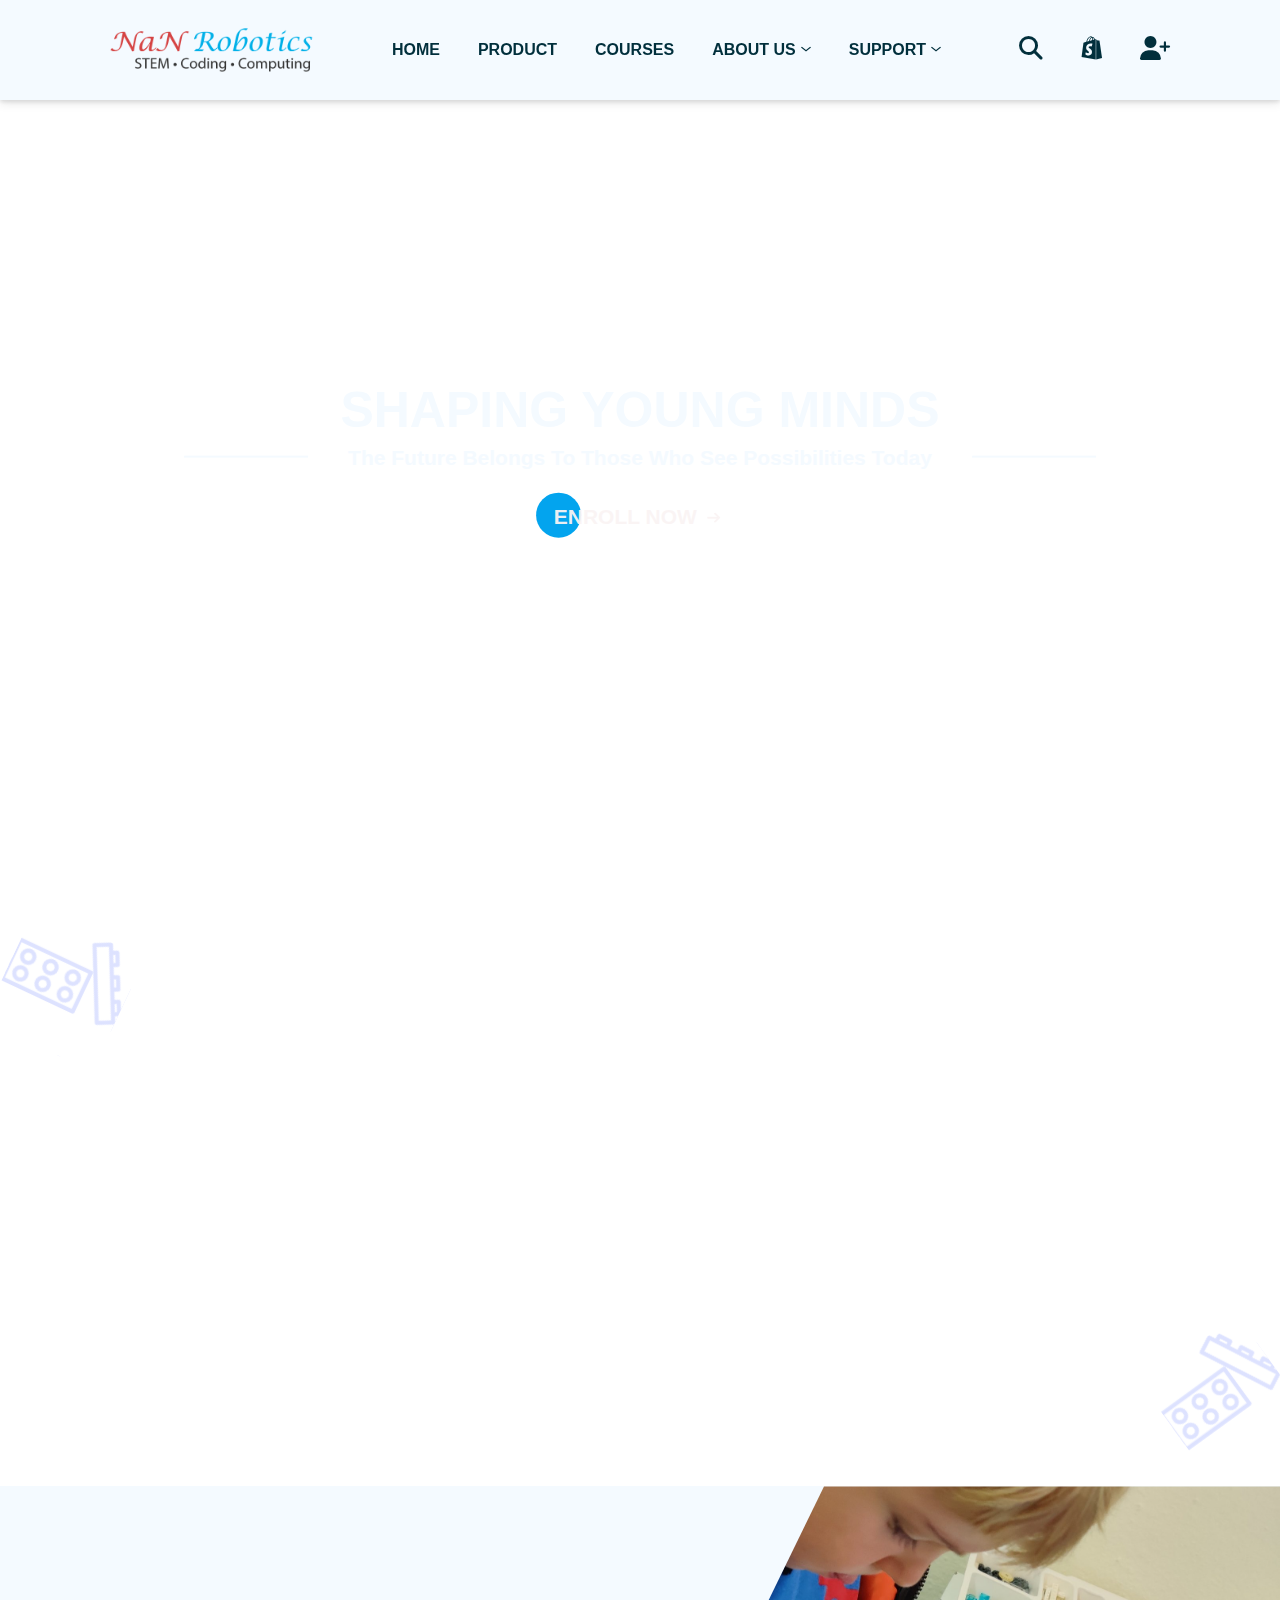
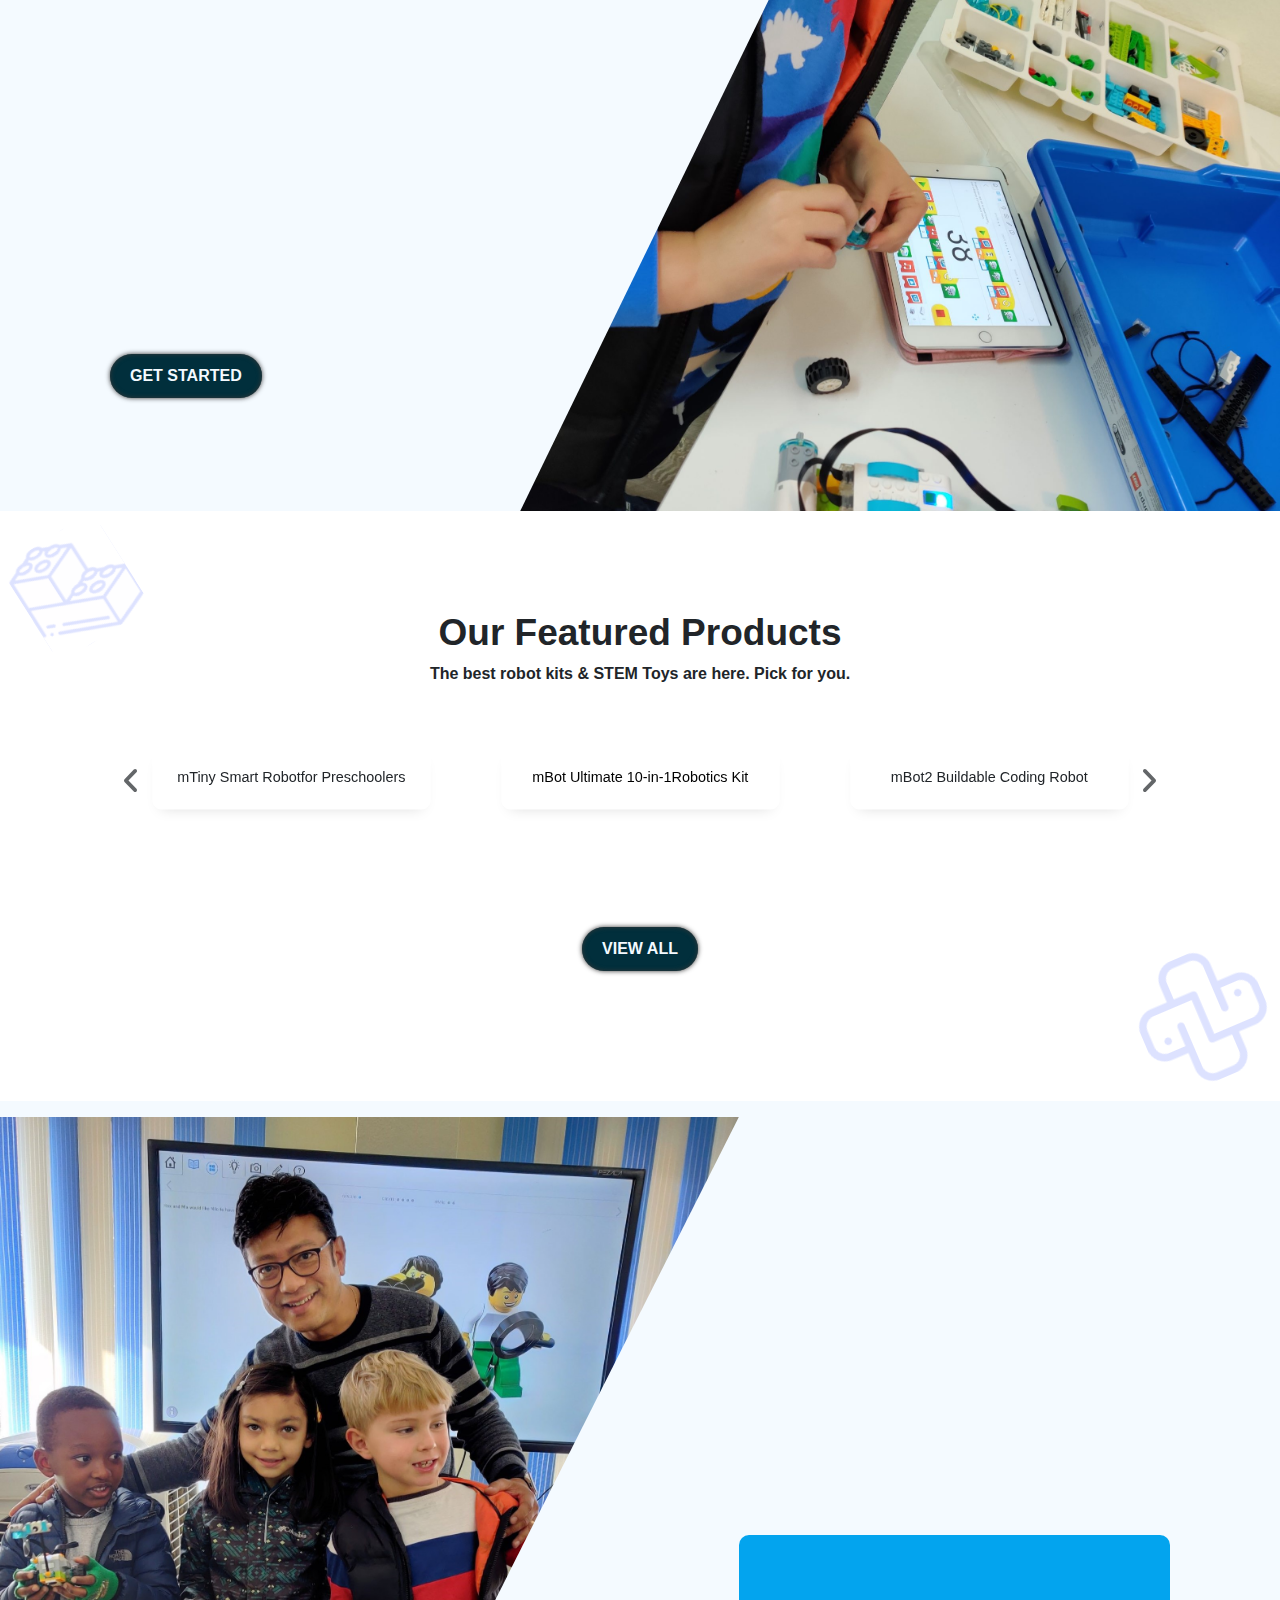
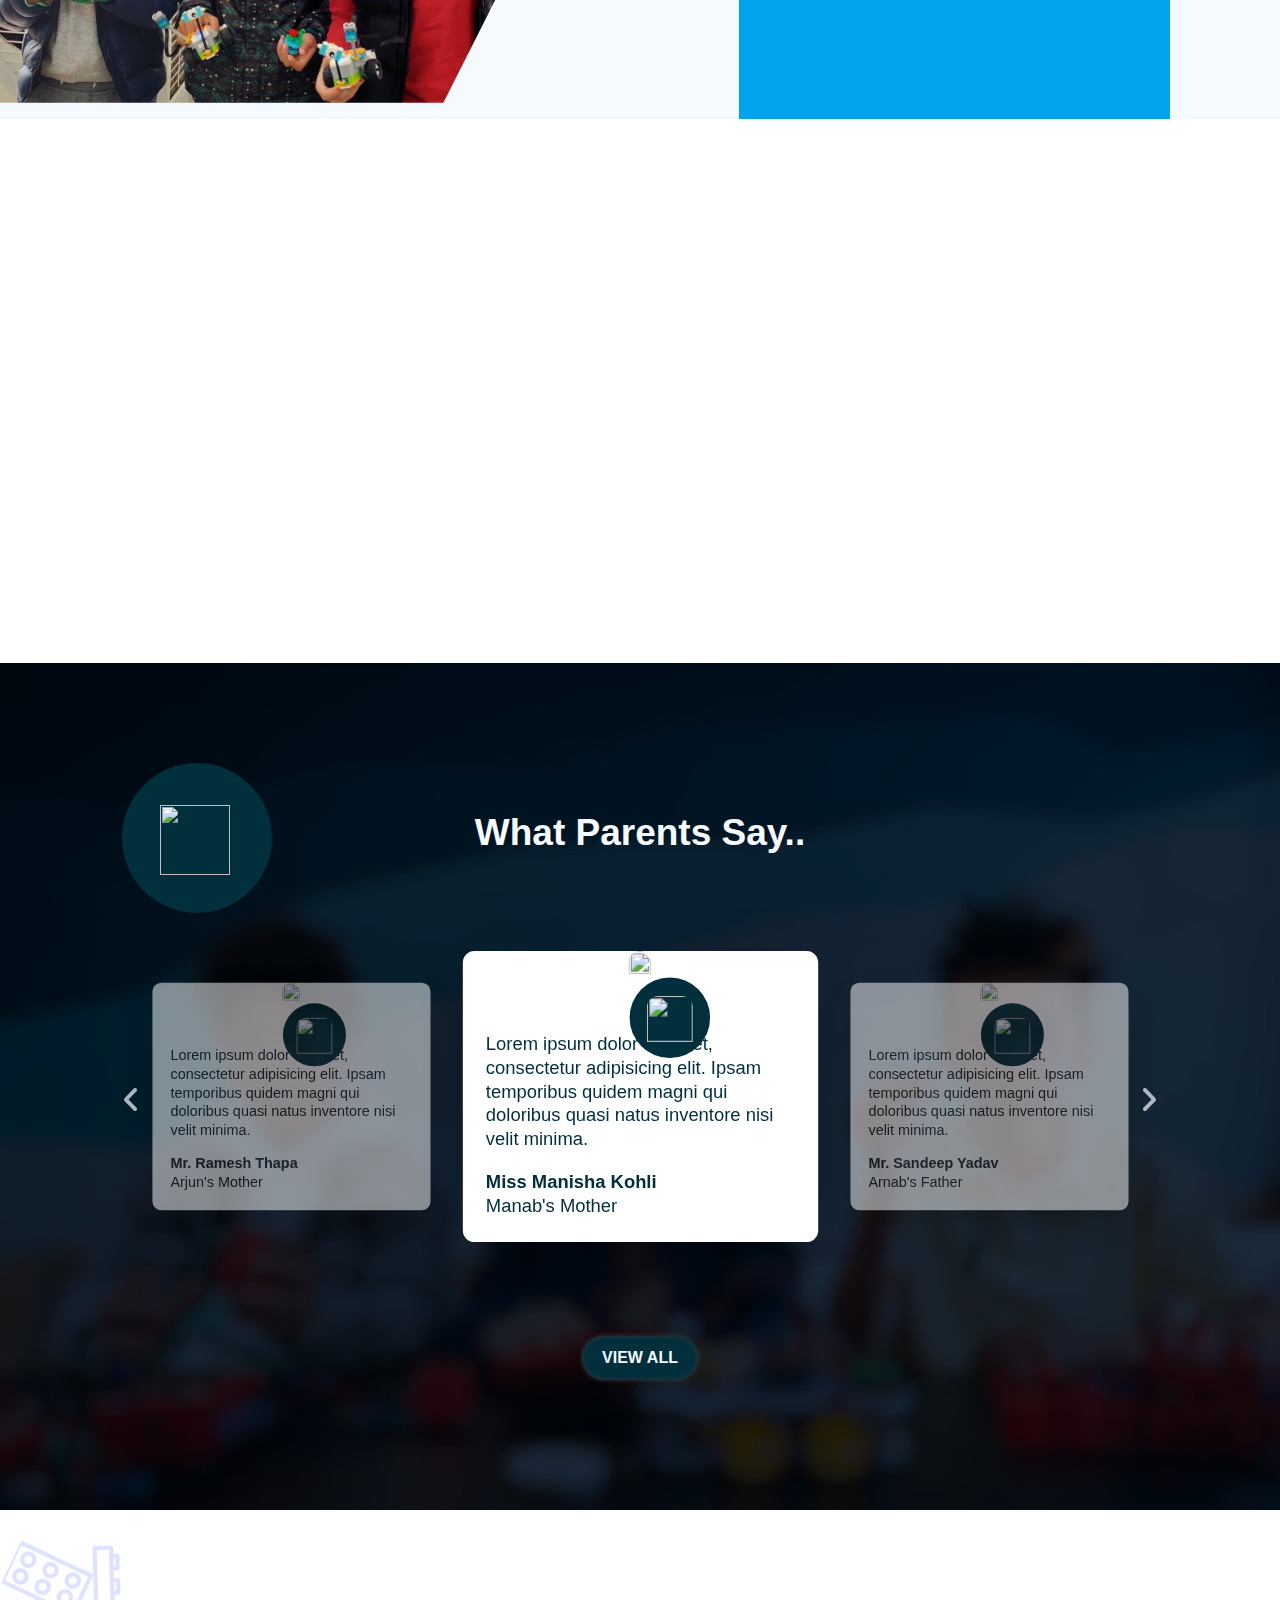
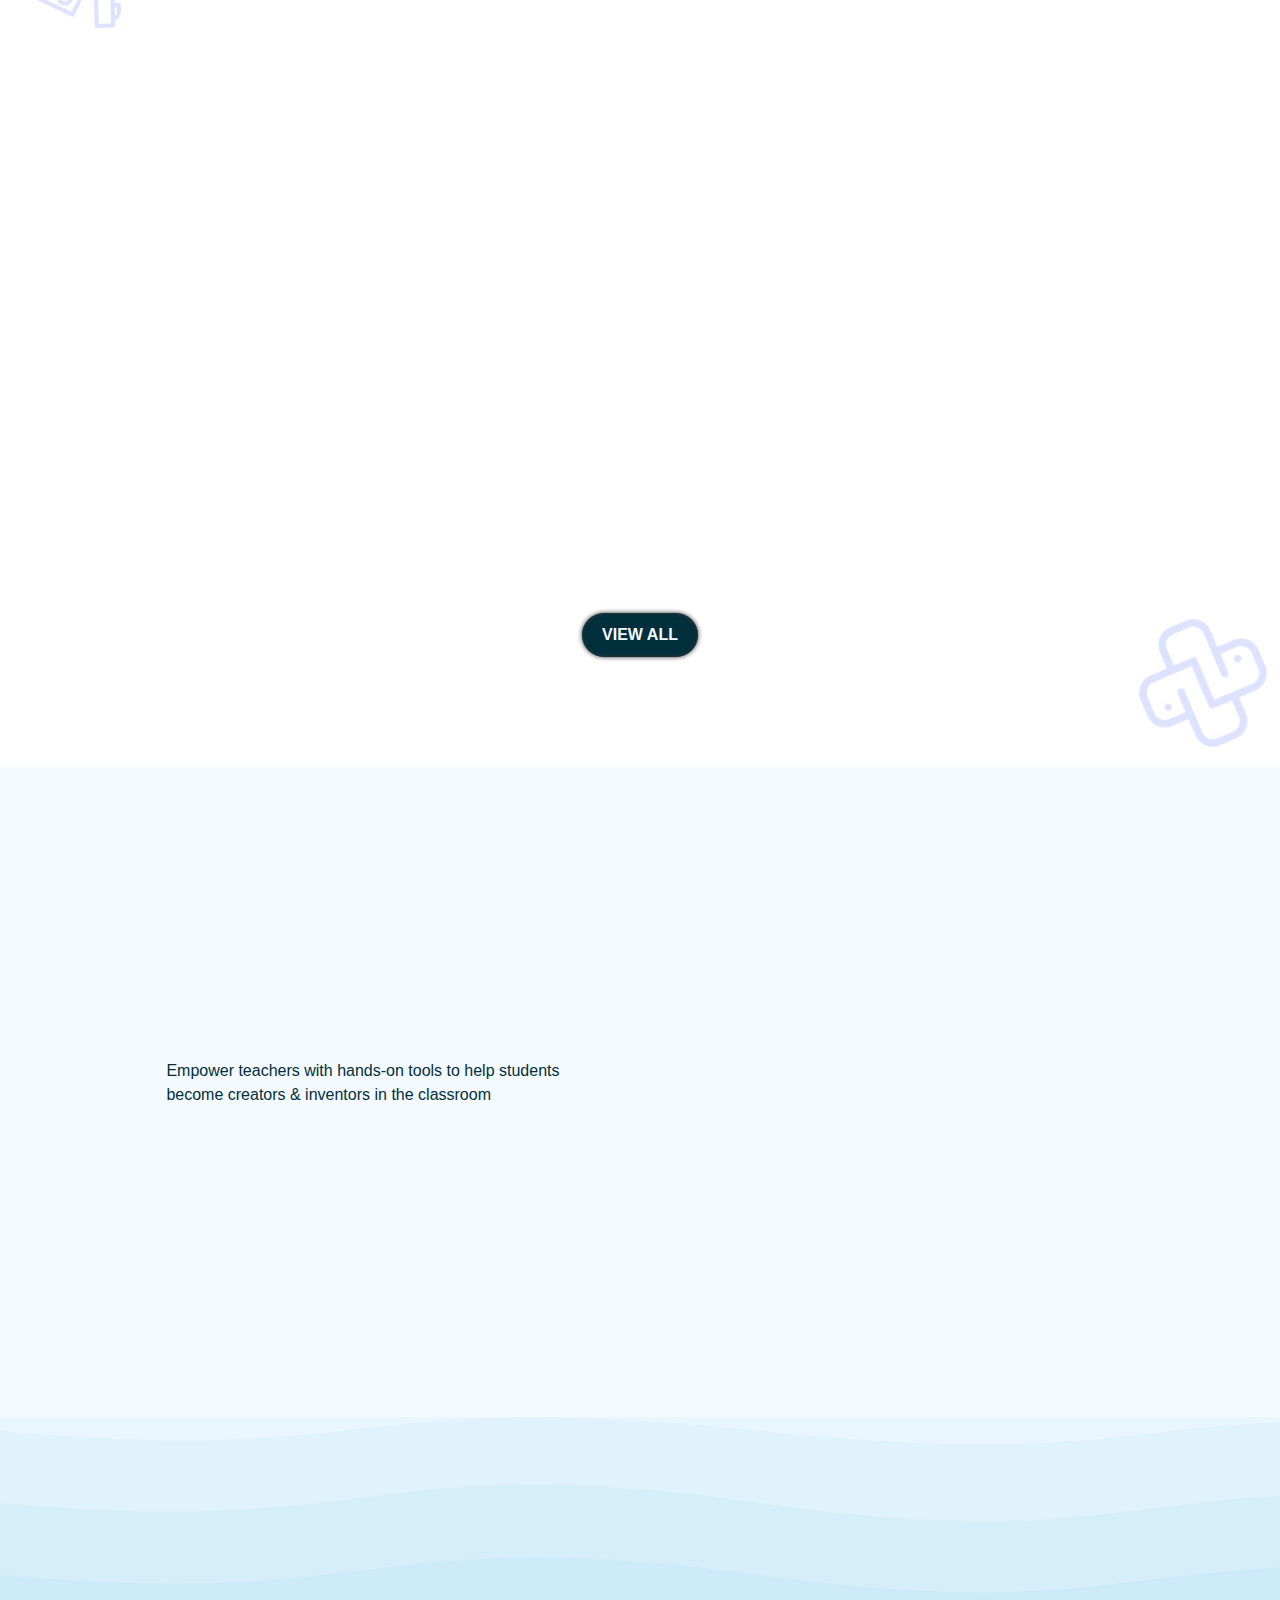
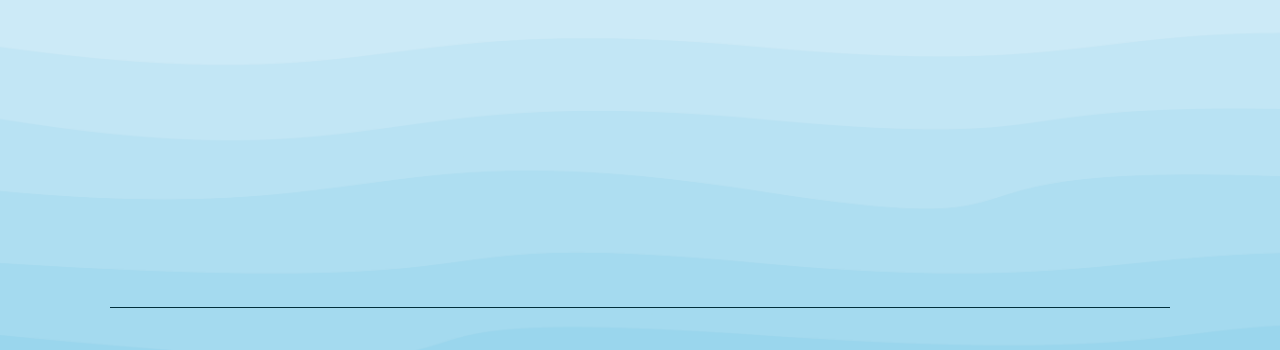
==== index.html @ 8c330cb4 "adding files" ====
<!DOCTYPE html>
<html lang="en">
    <head>
        <meta charset="UTF-8">
        <meta name="viewport" content="width=device-width, initial-scale=1.0">
        <title>BUILDING</title>
        <link rel="stylesheet" href="style.css">
        <link rel="stylesheet" href="https://cdnjs.cloudflare.com/ajax/libs/font-awesome/6.4.0/css/all.min.css">
        <link rel="stylesheet" href="https://cdnjs.cloudflare.com/ajax/libs/animate.css/3.7.2/animate.min.css">
        <link rel="stylesheet" href="https://cdnjs.cloudflare.com/ajax/libs/OwlCarousel2/2.3.4/assets/owl.carousel.min.css">
        <link rel="stylesheet" href="https://cdnjs.cloudflare.com/ajax/libs/OwlCarousel2/2.3.4/assets/owl.theme.default.min.css">
        <link rel="stylesheet" href="https://cdn.jsdelivr.net/npm/bootstrap@5.2.3/dist/css/bootstrap.min.css">
        <script src="wow.min.js"></script>
        <script src="https://cdnjs.cloudflare.com/ajax/libs/jquery/3.7.0/jquery.min.js"></script>
        <script src="https://cdnjs.cloudflare.com/ajax/libs/OwlCarousel2/2.3.4/owl.carousel.min.js"></script>
        <script src="https://cdn.jsdelivr.net/npm/bootstrap@4.0.0/dist/js/bootstrap.min.js" integrity="sha384-JZR6Spejh4U02d8jOt6vLEHfe/JQGiRRSQQxSfFWpi1MquVdAyjUar5+76PVCmYl" crossorigin="anonymous"></script>
        <script src="script.js"></script>
    </head>
    <body>
        <!-- ----------------NAV BAR---------------------- -->
        <section class="nav-bar">
            <nav>
                <div class="wow bounceInDown">
                    <a href="index.html">
                        <img src="logo.png" class="logo">
                    </a>
                </div>
                <div class="hz-menu wow zoomInDown" id="menu">
                    <ul>
                        <li>
                            <a href="index.html">HOME</a>
                        </li>
                        <li>
                            <a href="#products">PRODUCT</a>
                        </li>
                        <li>
                            <a href="#courses">COURSES</a>
                        </li>
                        <!-- ---------------NAV BAR DROPDOWN----------------- -->
                        <li class="dropdown">
                            <div class="dropbtn">
                                <a href="#about">ABOUT US</a>
                                <div class="dropdown__arrow">
                                    <img src="dropdown_arrow.svg" alt="">
                                </div>
                            </div>
                            <ul class="dropdown-content">
                                <li>
                                    <a href="#">COMPANY</a>
                                </li>
                                <li>
                                    <a href="#blogs">BLOGS</a>
                                </li>
                                <li>
                                    <a href="#">PROJECT GALLERY</a>
                                </li>
                                <li>
                                    <a href="#testimonials">TESTIMONIALS</a>
                                </li>
                            </ul>
                        </li>
                        <li class="dropdown">
                            <div class="dropbtn">
                                <a href="">SUPPORT</a>
                                <div class="dropdown__arrow">
                                    <img src="dropdown_arrow.svg" alt="">
                                </div>
                            </div>
                            <ul class="dropdown-content">
                                <li>
                                    <a href="#">PARTNERSHIP</a>
                                </li>
                                <li>
                                    <a href="#">CONTACT</a>
                                </li>
                                <li>
                                    <a href="#">CURRICULUM</a>
                                </li>
                            </ul>
                        </li>
                    </ul>
                </div>
                <!-- ---------------NAV BAR DROPDOWN----------------- -->
                <div class="icons wow zoomInDown">
                    <div id="myOverlay" class="overlay">
                        <span class="closebtn" onclick="closeSearch()" title="Close Overlay">×</span>
                        <div class="overlay-content">
                            <form action="">
                                <input type="text" placeholder="Search.." name="search">
                                <button type="submit">
                                    <i class="fa fa-search"></i>
                                </button>
                            </form>
                        </div>
                    </div>
                    <div class="openBtn" onclick="openSearch()">
                        <i class="fa-solid fa-magnifying-glass animated-icon"></i>
                    </div>
                    <a href="">
                        <i class="fa-brands fa-shopify animated-icon"></i>
                    </a>
                    <a href="">
                        <i class="fa-solid fa-user-plus animated-icon"></i>
                    </a>
                    <a href="javascript:void(0);" class="bar-icon" onclick="myFunction()">
                        <i class="fa-solid fa-bars animated-icon"></i>
                    </a>
                </div>
            </nav>
        </section>
        <!-- ----------------NAV BAR---------------------- -->
        <!-- ----------------hero-section---------------------- -->
        <section id="hero-section">
            <video autoplay loop muted>
                <source src="video.mp4" type="video/mp4">
            </video>
            <div class="caption">
                <div class="text">
                    <h1 class="wow bounceInDown">SHAPING YOUNG MINDS</h1>
                    <div class="small-text">
                        <div class="line"></div>
                        <h3 class="wow zoomInDown">The Future Belongs To Those Who See Possibilities Today</h3>
                        <div class="line"></div>
                    </div>
                </div>
                <div class="wow zoomInDown">
                    <button class="cta">
                        <span>ENROLL NOW</span>
                        <svg viewBox="0 0 13 10" height="10px" width="15px">
                            <path d="M1,5 L11,5"></path>
                            <polyline points="8 1 12 5 8 9"></polyline>
                        </svg>
                    </button>
                </div>
            </div>
        </section>
        <!-- ----------------hero-section---------------------- -->
        <!-- ---------------COURSES----------------- -->
        <section id="courses">
            <img src="lego1.svg" class="top-left">
            <header>
                <h2 class="wow zoomInDown ">
                    <b>Our Courses</b>
                </h2>
            </header>
            <div class="courses">
                <div class="course-item wow bounceInDown">
                    <a href="">
                        <img src="makeblock.png" alt="">
                        Makeblock
                    </a>
                </div>
                <div class="course-item wow fadeInDown">
                    <a href="">
                        <img src="python.png" alt="">
                        Python
                    </a>
                </div>
                <div class="course-item wow fadeInDown">
                    <a href="">
                        <img src="scratch.png" alt="">
                        Scratch by MIT
                    </a>
                </div>
                <div class="course-item wow zoomInDown">
                    <a href="">
                        <img src="arduino.png" alt="">
                        Arduino
                    </a>
                </div>
            </div>
            <img src="lego2.svg" class="bottom-right" alt="">
        </section>
        <!-- ---------------COURSES----------------- -->
        <!-- ---------------WHO WE ARE----------------- -->
        <section class="who-we-are">
            <div class="left-container">
                <header>
                    <h2 class="wow bounceInDown">
                        <b>Who We Are</b>
                    </h2>
                    <h4 class="wow zoomInDown">
                        Our Story
                    </h4>
                </header>
                <p class="wow fadeInDown">
                    NaN Robotics Computing was incorporated with the ideology
                
                    of teaching the young generation about STEM – Robotics, through
                
                    something they will love, create and play. We want the children
                
                    to know that their ideas and creations can be limitless. We want
                
                    them to explore with what they have in mind and what they can
                
                    create with their hands.
                </p>
                <div class="btn-icon">
                    <button class="button">GET STARTED</button>
                    <div class="hands-down-icon  animated-nanro wow zoomInDown">
                        <img src="hands-down-icon.svg" alt="">
                    </div>
                </div>
            </div>
            <div class="right-container">
                <img src="who we are.jpg" alt="">
            </div>
        </section>
        <!-- ---------------WHO WE ARE----------------- -->
        <!-- ---------------PRODUCTS----------------- -->
        <section id="products" class="">
            <img src="block1.svg" class="top-left">
            <div class="container">
                <h2 class="text-center">
                    <b>Our Featured Products</b>
                </h2>
                <h4 class="text-center">The best robot kits & STEM Toys are here. Pick for you.</h4>
                <div class="slider">
                    <div class="owl-carousel">
                        <div class="slider-card">
                            <div class="d-flex justify-content-center align-items-center mb-4">
                                <img src="images/product-2.png" alt="">
                            </div>
                            <!-- <h5 class="mb-0 text-center"><b>HTML CSS3 Tutorials</b></h5> -->
                            <p class="text-center pb-4">mBot Ultimate 10-in-1Robotics Kit</p>
                        </div>
                        <div class="slider-card">
                            <div class="d-flex justify-content-center align-items-center mb-4">
                                <img src="images/product-4.webp" alt="">
                            </div>
                            <!-- <h5 class="mb-0 text-center"><b>Wordpress Tutorials</b></h5> -->
                            <p class="text-center pb-4">mBot2 Buildable Coding Robot</p>
                        </div>
                        <div class="slider-card">
                            <div class="d-flex justify-content-center align-items-center mb-4">
                                <img src="images/product-3.png" alt="">
                            </div>
                            <!-- <h5 class="mb-0 text-center"><b>PHP MySQL Tutorials</b></h5> -->
                            <p class="text-center pb-4">mTiny Smart Robotfor Preschoolers</p>
                        </div>
                        <div class="slider-card">
                            <div class="d-flex justify-content-center align-items-center mb-4">
                                <img src="images/product-4.webp" alt="">
                            </div>
                            <!-- <h5 class="mb-0 text-center"><b>Javascript Tutorials</b></h5> -->
                            <p class="text-center pb-4">mTiny Smart Robotfor Preschoolers</p>
                        </div>
                        <div class="slider-card">
                            <div class="d-flex justify-content-center align-items-center mb-4">
                                <img src="images/product-3.png" alt="">
                            </div>
                            <!-- <h5 class="mb-0 text-center"><b>Bootstrap Tutorials</b></h5> -->
                            <p class="text-center pb-4">mTiny Smart Robotfor Preschoolers</p>
                        </div>
                    </div>
                    <div class="view-all">
                        <button class="button">VIEW ALL</button>
                    </div>
                </div>
            </div>
            <img src="python-bg-icon.svg" class="bottom-right">
        </section>
        <!-- ---------------PRODUCTS----------------- -->
        <!-- ---------------WHY NAN ROBOTICS----------------- -->
        <section class="why-nan-robotics">
            <!-- <div> -->
            <div class="left-container">
                <img src="why-nan.jpg" alt="">
            </div>
            <div class="right-container">
                <header>
                    <h2 class="wow bounceInDown">
                        <b>Why NaN Robotics</b>
                    </h2>
                    <h4 class="wow zoomInDown">
                        Building a Passion for Robotics Learning
                    </h4>
                </header>
                <p class="wow fadeInDown">
                    We inspire kids ages 6 to 16 to build on their innate desire for
                        answers by exploring engineering concepts in a fun, hands-on
                        
                        way. We offer after-school programs, evening classes, camps,
                        
                        birthday parties, and special events designed to present kids with
                        
                        challenging yet accessible Robotics and Engineering activities
                        
                        from which they can learn and grow.
                </p>
                <div class="elon-text">
                    <!-- <button class="button">READ MORE</button> -->
                    <!-- <div class="hands-left-icon wow zoomInDown">
                        <img src="hands-left-icon.svg" alt="">
                    </div> -->
                    <p class="wow fadeInDown">
                        <i>“I taught myself how to program computers when I was a kid, bought my first computer when I was 10, and sold my first commercial program when I was 12.”</i>
                        <br>
                        <b>Elon Musk, CEO of SpaceX</b>
                    </p>
                </div>
            </div>
            <!-- </div> -->
        </section>
        <!-- ---------------WHY NAN ROBOTICS----------------- -->
        <!-- ---------------ENROL NOW----------------- -->
        <section class="enroll-now">
            <div class="left-container wow zoomInDown">
                <div class="left wow bounceInDown">
                    <img src="hands-right-icon.svg" alt="">
                </div>
                <img class="enroll-logo" src="logo.png" alt="">
            </div>
            <div class="right-container">
                <p class="wow fadeInDown">
                    Enroll Now
                    <br>
                    And Get A Free Demo Class
                </p>
                <div class="wow fadeInUp">
                    <button class="button">ENROLL NOW</button>
                </div>
                <div class=" right wow zoomInDown">
                    <img src="hands-left-icon.svg" alt="">
                </div>
            </div>
            <div class="enroll-icons"></div>
        </section>
        <!-- ---------------ENROL NOW----------------- -->
        <!-- ---------------HOW IT WORKS----------------- -->
        <!-- <section class="how-it-works">
            <div class="left-container">
                <header>
                    <h2 class="wow bounceInDown">
                        <b>How It Works</b>
                    </h2>
                    <h4 class="wow zoomInDown">
                        Focus on being productive, instead of busy
                    </h4>
                </header>
                <p class="wow fadeInDown">
                    We inspire kids ages 6 to 16 to build on their innate desire for
                    
                    answers by exploring engineering concepts in a fun, hands-on way
                    
                    We offer after-school programs, evening classes, camps, birthday
                    
                    parties, and special events designed to present kids with challenging
                    
                    yet accessible Robotics and Engineering activities from which they
                    
                    can learn and grow.
                </p>
                <div class="btn-icon">
                    <button class="button">GET STARTED</button>
                    <div class="hands-down-icon  animated-nanro wow zoomInDown">
                        <img src="hands-down-icon.svg" alt="">
                    </div>
                </div>
            </div>
            <div class="right-container">
                <img class="infographic" src="why-kids-should-learn-coding.jpg" alt="">
            </div>
        </section> -->
        <!-- ---------------HOW IT WORKS----------------- -->
        <!-- ---------------testimonials----------------- -->
        <section id="testimonials" class="testi">
            <div class="container">
                <div class="d-inline-flex " id="title">
                    <div class="quote-icon">
                        <div class="circle">
                            <div class="quote">
                                <img src="images/quote-icon.svg" alt="">
                            </div>
                        </div>
                    </div>
                    <h1 class="text-center">
                        <b>What Parents Say..</b>
                    </h1>
                </div>
                <div class="slider">
                    <div class="owl-carousel carousel2">
                        <div class="slider-card">
                            <div class="d-flex justify-content-center align-items-center mb-4">
                                <div class="image-container">
                                    <img class="image" src="images/testi1.jpg" alt="">
                                    <div class="quote-icon">
                                        <div class="circle">
                                            <div class="quote">
                                                <img src="images/quote-icon.svg" alt="">
                                            </div>
                                        </div>
                                    </div>
                                </div>
                            </div>
                            <div class="text">
                                <p class="text-left ">Lorem ipsum dolor sit amet, consectetur adipisicing elit. Ipsam temporibus quidem magni qui doloribus quasi natus inventore nisi velit minima.</p>
                                <p class="mb-0 text-left">
                                    <b>Miss Manisha Kohli</b>
                                </p>
                                <p class="mb-0 text-left">
                                    Manab's Mother
                                </p>
                            </div>
                        </div>
                        <div class="slider-card">
                            <div class="d-flex justify-content-center align-items-center mb-4">
                                <div class="image-container">
                                    <img class="image" src="images/testi2.jpg" alt="">
                                    <div class="quote-icon">
                                        <div class="circle">
                                            <div class="quote">
                                                <img src="images/quote-icon.svg" alt="">
                                            </div>
                                        </div>
                                    </div>
                                </div>
                            </div>
                            <div class="text">
                                <p class="text-left">Lorem ipsum dolor sit amet, consectetur adipisicing elit. Ipsam temporibus quidem magni qui doloribus quasi natus inventore nisi velit minima.</p>
                                <p class="mb-0 text-left">
                                    <b>Mr. Sandeep Yadav</b>
                                </p>
                                <p class="mb-0 text-left">
                                    Arnab's Father
                                </p>
                            </div>
                        </div>
                        <div class="slider-card">
                            <div class="d-flex justify-content-center align-items-center mb-4">
                                <div class="image-container">
                                    <img class="image" src="images/testi3.jpg" alt="">
                                    <div class="quote-icon">
                                        <div class="circle">
                                            <div class="quote">
                                                <img src="images/quote-icon.svg" alt="">
                                            </div>
                                        </div>
                                    </div>
                                </div>
                            </div>
                            <div class="text">
                                <p class="text-left ">Lorem ipsum dolor sit amet, consectetur adipisicing elit. Ipsam temporibus quidem magni qui doloribus quasi natus inventore nisi velit minima.</p>
                                <p class="mb-0 text-left">
                                    <b>Mr. Saroj Pasi</b>
                                </p>
                                <p class="mb-0 text-left">
                                    Elena's Father
                                </p>
                            </div>
                        </div>
                        <div class="slider-card">
                            <div class="d-flex justify-content-center align-items-center mb-4">
                                <div class="image-container">
                                    <img class="image" src="images/testi4.jpg" alt="">
                                    <div class="quote-icon">
                                        <div class="circle">
                                            <div class="quote">
                                                <img src="images/quote-icon.svg" alt="">
                                            </div>
                                        </div>
                                    </div>
                                </div>
                            </div>
                            <div class="text">
                                <p class="text-left ">Lorem ipsum dolor sit amet, consectetur adipisicing elit. Ipsam temporibus quidem magni qui doloribus quasi natus inventore nisi velit minima.</p>
                                <p class="mb-0 text-left">
                                    <b>Miss Anu Karki</b>
                                </p>
                                <p class="mb-0 text-left">
                                    Santi's Mother
                                </p>
                            </div>
                        </div>
                        <div class="slider-card">
                            <div class="d-flex justify-content-center align-items-center mb-4">
                                <div class="image-container">
                                    <img class="image" src="images/testi5.jpg" alt="">
                                    <div class="quote-icon">
                                        <div class="circle">
                                            <div class="quote">
                                                <img src="images/quote-icon.svg" alt="">
                                            </div>
                                        </div>
                                    </div>
                                </div>
                            </div>
                            <div class="text">
                                <p class="text-left ">Lorem ipsum dolor sit amet, consectetur adipisicing elit. Ipsam temporibus quidem magni qui doloribus quasi natus inventore nisi velit minima.</p>
                                <p class="mb-0 text-left">
                                    <b>Mr. Ramesh Thapa</b>
                                </p>
                                <p class="mb-0 text-left">
                                    Arjun's Mother
                                </p>
                            </div>
                        </div>
                    </div>
                    <div class="view-all">
                        <button class="button">VIEW ALL</button>
                    </div>
                </div>
            </div>
        </section>
        <!-- ---------------testimonials----------------- -->
        <!-- ---------------blogs----------------- -->
        <section id="blogs">
            <img src="lego1.png" class="top-left">
            <header>
                <h2 class="wow zoomInDown ">
                    <b>From The Blog</b>
                </h2>
            </header>
            <div class="blog-container ">
                <div class="cards wow bounceInDown">
                    <div class="image-container">
                        <a href="">
                            <img src="blog-1.jpg" alt="">
                        </a>
                    </div>
                    <div class="blog-title">
                        <a href="" class="date">
                            May 16, 2023
                            <br>
                            <h4>
                                Robots to wipe out 20 million jobs around the world by 2030
                            </h4>
                        </a>
                    </div>
                    <div class="blog-text">
                        <a href="">
                            Podcasting operational change management inside of workflows to establish...
                            <b>READ MORE</b>
                        </a>
                    </div>
                </div>
                <div class="cards wow bounceInDown" id="second-blog">
                    <div class="image-container">
                        <a href="">
                            <img src="blog-2.jpg" alt="">
                        </a>
                    </div>
                    <div class="blog-title">
                        <a href="" class="date">
                            February 26, 20231
                            <br>
                            <h4>
                                How can Robotics bring STEM learning to life?
                            </h4>
                        </a>
                    </div>
                    <div class="blog-text">
                        <a href="">
                            Podcasting operational change management inside of workflows to establish...
                            <b>READ MORE</b>
                        </a>
                    </div>
                </div>
                <div class="cards wow zoomInDown" id="third-blog">
                    <div class="image-container">
                        <a href="">
                            <img src="blog-3.jpg" alt="">
                        </a>
                    </div>
                    <div class="blog-title">
                        <a href="" class="date">
                            January 9, 2023
                            <br>
                            <h4>
                                STEM Careers : 10 myths debunked
                            </h4>
                        </a>
                    </div>
                    <div class="blog-text">
                        <a href="">
                            Podcasting operational change management inside of workflows to establish...
                            <b>READ MORE</b>
                        </a>
                    </div>
                </div>
            </div>
            <div class="view-all">
                <button class="button">VIEW ALL</button>
            </div>
            <img src="python-bg-icon.svg" class="bottom-right">
        </section>
        <!-- ---------------blogs----------------- -->
        <!-- ---------------PARTNER/ENROL ----------------- -->
        <section class="partner-enroll">
            <div class="left-container">
                <h3 class="wow fadeInDown">
                    Become Our Partner School
                </h3>
                <p>
                    Empower teachers with hands-on tools to help students become creators & inventors in the classroom
                </p>
                <div class="wow fadeInUp">
                    <button class="button">ENROLL NOW</button>
                </div>
                <div class="hands-right-icon wow zoomInDown">
                    <img src="hands-right-icon.svg" alt="">
                </div>
            </div>
            <div class="right-container wow zoomInDown">
                <img src="school-teaching.png" alt="">
            </div>
            <!-- <div class="enroll-icons">
                <div class="hands-right-icon wow zoomInDown">
                    <img src="hands-right-icon.svg" alt="">
                </div>
            </div> -->
        </section>
        <!-- ---------------PARTNER/ENROL----------------- -->
        <!-- ---------------footer----------------- -->
        <section id="footer">
            <footer>
                <div class="row primary">
                    <div class="column about wow bounceInDown">
                        <div class="">
                            <a href="index.html">
                                <img src="logo.png" class="logo">
                            </a>
                        </div>
                        <p>
                            NaN Robotics Computing was incorporated with the ideology of teaching the young generation about STEM – Robotics, through something they will love, create and play.
                        </p>
                        <div class="social">
                            <i class="fa-brands fa-facebook animated-icon"></i>
                            <i class="fa-brands fa-instagram animated-icon"></i>
                            <i class="fa-brands fa-youtube animated-icon"></i>
                            <i class="fa-brands fa-tiktok animated-icon"></i>
                            <i class="fa-brands fa-linkedin animated-icon"></i>
                        </div>
                    </div>
                    <div class="column links wow bounceInUp">
                        <h3>Fast Links</h3>
                        <ul>
                            <li>
                                <a href="index.html">Home</a>
                            </li>
                            <li>
                                <a href="#courses">Courses</a>
                            </li>
                            <li>
                                <a href="#products">Products</a>
                            </li>
                            <li>
                                <a href="#about">About Us</a>
                            </li>
                            <li>
                                <a href="#activities">Activities</a>
                            </li>
                            <li>
                                <a href="#contacts">Contact Us</a>
                            </li>
                        </ul>
                    </div>
                    <div class="column links wow bounceInDown">
                        <h3>Contacts</h3>
                        <ul>
                            <li>
                                <div class="location">
                                    <div class="icon">
                                        <a href="">
                                            <i class="fa-solid fa-location-dot"></i>
                                        </a>
                                    </div>
                                    <div class="text">
                                        <a href="">Kathmandu, Nepal</a>
                                    </div>
                                </div>
                            </li>
                            <li>
                                <div class="phone">
                                    <div class="icon">
                                        <a href="">
                                            <i class="fa-solid fa-phone"></i>
                                        </a>
                                    </div>
                                    <div class="text">+977014792020</div>
                                </div>
                            </li>
                            <li>
                                <div class="mail">
                                    <div class="icon">
                                        <a href="">
                                            <i class="fa-solid fa-envelope"></i>
                                        </a>
                                    </div>
                                    <div class="text">
                                        <a href="mailto: info@nanrobotics.com">info@nanrobotics.com</a>
                                    </div>
                                </div>
                            </li>
                        </ul>
                    </div>
                    <div class="column support wow zoomInDown">
                        <h3>Support</h3>
                        <ul>
                            <li>
                                <a href="">Help Center</a>
                            </li>
                            <li>
                                <a href="">History</a>
                            </li>
                            <li>
                                <a href="">Privacy</a>
                            </li>
                            <li>
                                <a href="">FAQ</a>
                            </li>
                        </ul>
                    </div>
                    <div class="robot wow zoomInUp">
                        <img src="footer-robot.png" alt="">
                    </div>
                </div>
                <div class="copyright ">
                    <div class="p1 wow zoomInDown">
                        <p>© Copyright 2023 | All Rights Reserved</p>
                    </div>
                    <div class="p2 wow bounceInDown">
                        <p>
                            Powered by
                            <span class="highlight">thamel</span>
                            .com
                        </p>
                    </div>
                </div>
                <div id="progress">
                    <i id="progress-value" class="fa-solid fa-angle-up"></i>
                </div>
            </footer>
        </section>
        <!-- ---------------footer----------------- -->
        <!-- --------------JAVASCRIPT---------------- -->
    </body>
</html>
---- style.css ----
* {
  padding: 0;
  margin: 0;
  box-sizing: border-box;
  font-family: "Montserrat", sans-serif;
  /* color:#012f3c */
}

html {
  scroll-behavior: smooth;
}

/* ------NAV BAR--------- */

nav {
  position: fixed;
  z-index: 1000;
  top: 0;
  width: 100%;
  background-color: #f4faff;
  padding: 28px 110px;
  display: flex;
  justify-content: space-between;
  align-items: center;
  box-shadow: 0 2px 4px 0 rgba(0, 0, 0, 0.1), 0 3px 10px 0 rgba(0, 0, 0, 0.1);
}

/* a:active {
  color: #03a4ee;} */

.logo {
  width: 204px;
  height: 44.2px;
}

.icons {
  display: flex;
  flex-direction: row;
  justify-content: center;
  align-items: center;
  gap: 38px;
}

.icons i {
  font-size: 24px;
  color: #012f3c;
}

/* -------------SEARCH IN NAV BAR------------------ */

.openBtn {
  border: none;
  font-size: 20px;
  cursor: pointer;
}

.overlay {
  height: 100%;
  width: 100%;
  display: none;
  position: fixed;
  z-index: 1;
  top: 0;
  left: 0;
  background-color: rgb(0, 0, 0);
  background-color: rgba(0, 0, 0, 0.9);
}

.overlay-content {
  position: relative;
  top: 46%;
  width: 80%;
  text-align: center;
  margin-top: 30px;
  margin: auto;
}

.overlay .closebtn {
  position: absolute;
  top: 20px;
  right: 45px;
  font-size: 60px;
  cursor: pointer;
  color: #f4faff;
}

.overlay .closebtn:hover {
  color: #ccc;
}

.overlay input[type="text"] {
  padding: 15px;
  font-size: 20.5px;
  border: none;
  float: left;
  width: 80%;
  background: #f4faff;
}

.overlay input[type="text"]:hover {
  background: #f1f1f1;
}

.overlay button {
  float: left;
  width: 20%;
  padding: 19px;
  background: #012f3c;
  font-size: 16px;
  border: none;
  cursor: pointer;
  color: #03a4ee;
}

.overlay button:hover {
  background: #03a4ee;
}

.overlay i {
  color: #f4faff;
}

/* ------------------Menu----------------- */

.hz-menu ul {
  font-size: 16px;
  display: flex;
  align-items: center;
  flex-direction: row;
  gap: 38px;
  list-style-type: none;
  padding: 0;
  margin: 0;
}

.hz-menu ul li a {
  position: relative;
  font-weight: 600;
  cursor: pointer;
  /* padding: 12px 16px; */
  /* border-radius: 10px; */
  color: #012f3c;
  text-decoration: none;
}

.hz-menu ul li a:hover {
  color: #03a4ee;
}

.hz-menu ul li a::after {
  content: "";
  position: absolute;
  left: 0;
  top: 0;
  width: 100%;
  height: 100%;
  transform-origin: center;
  transition: 0.3s;
  border-radius: 10px;
  /* background-color: #f2f2fc; */
  z-index: -1;
  transform: scale(0.5, 0.5);
  opacity: 0;
}

.hz-menu ul li a:hover::after {
  transform: scale(1, 1);
  opacity: 1;
}

.bar-icon {
  display: none;
}

/* --------animation---------- */
/* Define the keyframes animation for bounce effect */
@keyframes bounceAnimation {
  0%,
  20%,
  50%,
  80%,
  100% {
    transform: translateY(0);
  }
  40% {
    transform: translateY(-20px);
  }
  60% {
    transform: translateY(-10px);
  }
}

/* Apply the animation to the icon */
.animated-icon {
  transition: transform 0.3s ease-in-out;
}

/* Add bounce animation on hover */
.animated-icon:hover {
  animation: bounceAnimation 1s infinite;
}

/* --------animation---------- */

@media screen and (max-width: 1200px) {
  .logo {
    width: 180px;
    height: 36px;
  }

  .hz-menu ul {
    gap: 20px;
  }
  .hz-menu ul a {
    font-size: 14px !important;
  }

  .icons {
    gap: 28px;
  }

  .icons i {
    font-size: 20px;
  }
}

@media screen and (max-width: 992px) {
  .bar-icon {
    display: block;
  }

  .hz-menu {
    display: none;
  }
  .hz-menu ul {
    flex-direction: column;
    gap: 35px;
    position: absolute;
    top: 90%;
    left: 00%;
    background: rgb(255, 255, 255);
    /* height: 40vh; */
    width: 100%;
    text-align: center;
    padding: 20px;
    transition: all 0.3s ease;
  }
  .dropdown-content {
    background-color: #f4faff;
    min-height: 100px !important;
    text-align: left !important;
    transform: translate(10%, -50%);
  }
  .dropdown-content {
    padding: 5px !important;
  }
}

@media screen and (max-width: 768px) {
  .logo {
    width: 155px;
    height: 32px;
  }
  .icons {
    gap: 20px;
  }
  .icons i {
    font-size: 18px;
  }
  .hz-menu ul {
    gap: 20px;
  }
  .hz-menu ul a {
    font-size: 14px !important;
  }
  .dropdown-content a {
    font-size: 12px;
  }
}

@media screen and (max-width: 600px) {
  nav {
    padding: 28px 50px;
  }
  .logo {
    width: 105px;
    height: 25px;
  }
  /* .icons {
    gap: 15px;
  } */
  /* .icons i {
    font-size: 12px;
  } */
  .hz-menu ul {
    gap: 15px;
  }
  .hz-menu ul a {
    font-size: 12px !important;
  }
  .dropdown-content a {
    font-size: 12px;
  }
}

@media screen and (max-width: 350px) {
  .line {
    display: none;
  }
}

/* -----------NAV BAR DROPDOWN------------- */

.dropdown {
  display: flex;
  position: relative;
  font-size: 16px;
  font-weight: 600;
}

.dropdown__arrow img {
  margin-left: 5px;
  margin-bottom: 3px;
}

.dropbtn {
  display: flex;
  /* background-color: #04aa6d; */
  color: #012f3c;
  /* padding: 12px 16px; */
  font-size: 16px;
  border: none;
  font-weight: 600px;
}

.dropdown-content {
  display: none !important;
  position: absolute;
  top: 110%;
  left: 20%;
  background-color: #f4faff;
  min-width: 160px;
  /* min-width: 100%  ; */
  box-shadow: 0px 8px 16px 0px rgba(0, 0, 0, 0.2);
  z-index: 1;
  /* margin: 0px 056px; */
}

.dropdown-content a {
  color: #012f3c;
  padding: 5px 10px !important;
  text-decoration: none;
  display: block;
  font-size: 14px;
  font-weight: 600;
  z-index: 1;
}

.dropdown-content a:hover {
  background-color: #f2f2fc;
}

.dropdown:hover .dropdown-content {
  display: block !important;
}

/* ---------------------VIDEO hero-section------------------ */

video {
  top: 0;
  left: 0;
  width: 100%;
  height: 100vh;
  object-fit: cover;
  filter: brightness(80%);
}

.caption {
  position: absolute;
  top: 50%;
  left: 50%;
  transform: translate(-50%, -50%);
  /* background-color: rgba(0, 0, 0, 0.5); */
  color: #f4faff;
  padding: 10px;
  text-align: center;
  display: flex;
  flex-direction: column;
  align-items: center;
}

.caption h1 {
  font-size: 50px;
  font-weight: 700;
  margin-bottom: 5px;
}

.caption h3 {
  font-size: 21px;
  font-weight: 700;
  /* margin-bottom: 0px; */
}

.caption .text {
  margin: 20px 20px 0;
}

.small-text {
  display: flex;
  justify-content: space-between;
  align-items: center;
  white-space: nowrap;
  padding-bottom: 15px;
}

.line {
  border: 1px solid #f4faff;
  width: 124px;
  height: 1px;
  margin: 0 40px 10px;
}

/* ----------ENROLL NOW BUTTON / hero-section---------- */

.cta {
  position: relative;
  margin: auto;
  padding: 8px 18px;
  transition: all 0.2s ease;
  border: none;
  background: none;
}

.cta:before {
  content: "";
  position: absolute;
  top: 0;
  left: 0;
  display: block;
  border-radius: 50px;
  background: #03a4ee;
  width: 45px;
  height: 45px;
  transition: all 0.3s ease;
}

.cta span {
  position: relative;
  font-family: "Ubuntu", sans-serif;
  font-size: 21px;
  font-weight: 700;
  /* letter-spacing: 0.05em; */
  color: #faf4f4f4;
}

.cta svg {
  position: relative;
  top: 0;
  margin-left: 10px;
  margin-bottom: 3px;
  fill: none;
  stroke-linecap: round;
  stroke-linejoin: round;
  stroke: #faf4f4f4;
  stroke-width: 2;
  transform: translateX(-5px);
  transition: all 0.3s ease;
}

.cta:hover:before {
  width: 100%;
  background: #03a4ee;
}

.cta:hover svg {
  transform: translateX(0);
}

.cta:active {
  transform: scale(0.95);
}

/* ----------ENROLL NOW BUTTON / hero-section---------- */

@media screen and (max-width: 1200px) {
  .caption {
    padding: 10px;
  }

  .caption h1 {
    font-size: 37px;
  }
  .caption h3 {
    font-size: 18px;
  }
}
@media screen and (max-width: 992px) {
  .caption {
    padding: 0px;
  }
  .caption .text {
    margin: 20px 0px 0;
  }
  .line {
    margin: 0 20px;
    width: 100px;
  }
}

@media screen and (max-width: 768px) {
  .caption {
    padding: 5px;
  }

  .caption h1 {
    font-size: 25px;
    margin-bottom: 3px;
  }
  .caption h3 {
    font-size: 14px;
  }

  .caption .text {
    margin: 10px 10px 0;
  }
  .line {
    width: 70px;
    margin: 0 20px;
  }
}

@media screen and (max-width: 600px) {
  video {
    height: 70vh;
  }
  .caption {
    padding: 5px;
    top: 40%;
  }

  .caption h1 {
    font-size: 15px;
    margin-bottom: 2px;
  }
  .caption h3 {
    font-size: 8px;
  }

  .caption .text {
    margin: 5px 5px 0;
  }

  .line {
    margin: 0px 10px 7px;
    width: 25px;
    border: 0.1px solid #f4faff;
  }
  .cta {
    padding: 4px 9px;
  }
  .cta:before {
    border-radius: 50px;
    height: 25px;
    top: 15%;
    width: 25px;
  }
  .cta span {
    font-size: 10px;
  }
  .cta svg {
    margin-bottom: 0;
    margin-left: 0;
  }
}
/* ----------COURSES SECTION---------- */

#courses {
  padding: 100px;
  position: relative;
}

.top-left {
  position: absolute;
  top: 0;
  left: 0;
}

.bottom-right {
  position: absolute;
  bottom: 0;
  right: 0;
}
.bottom-left {
  position: absolute;
  bottom: 0;
  left: 0;
}

h2 {
  font-size: 37px !important;
  text-align: center;
}

.courses {
  display: grid;
  grid-template-columns: 1fr 1fr 1fr 1fr;
  align-items: stretch;
  padding: 100px;
  color: #03a4ee;
  gap: 151px;
}

.course-item {
  display: flex;
  flex-direction: column;
  justify-content: center;
  align-items: center;
}

.course-item a {
  color: #03a4ee;
  text-align: center;
  text-decoration: none;
}

@media screen and (max-width: 1200px) {
  #courses {
    padding: 70px 110px;
  }
  h2 {
    font-size: 30px !important;
  }
  .courses {
    padding: 50px 50px;
    gap: 100px;
  }

  #courses img,
  .top-left,
  .bottom-right {
    width: 110px;
    height: 100px;
  }
}
@media screen and (max-width: 992px) {
  .courses {
    padding: 30px;
    gap: 60px;
  }

  #courses img,
  .top-left,
  .bottom-right {
    width: 80px;
    height: 70px;
  }
}

@media screen and (max-width: 768px) {
  #courses {
    padding: 50px 110px;
  }
  h2 {
    font-size: 20px !important;
  }
  .courses {
    padding: 25px;
    gap: 50px;
  }

  .courses a {
    font-size: 10px;
  }

  #courses img,
  .top-left,
  .bottom-right {
    width: 60px;
    height: 60px;
  }
}

@media screen and (max-width: 600px) {
  #courses {
    padding: 50px;
  }
  .courses {
    grid-template-columns: 2fr 2fr;
  }
  .course-item a {
    display: flex;
    flex-direction: column;
    justify-content: center;
    align-items: center;
  }
}
/* ----------COURSES SECTION---------- */

/* ----------WHO WE ARE---------- */

.who-we-are h4 {
  font-size: 16px;
  text-align: left;
  font-weight: 600;
  margin: 10px 0 0 0;
}

.who-we-are {
  display: flex;
  justify-content: space-between;
  align-items: center;
  /* gap: 00px; */
  background: #f4faff;
}

.who-we-are .left-container {
  padding: 100px 0 50px 110px;
  float: left;
  text-align: left;
  max-width: 520px;
}

.who-we-are .left-container h2 {
  text-align: left;
  font-size: 37px !important;
}

.who-we-are .left-container p {
  padding-top: 20px;
  /* padding-bottom: 30px; */
  line-height: 200%;
}

.who-we-are .right-container {
  width: 880px;
  height: 625px;
}

.who-we-are .right-container img {
  width: 100%;
  height: 100%;
  object-fit: cover;
  clip-path: polygon(40% 0, 100% 0, 100% 100%, 0% 100%);
}

.button {
  padding: 10px 20px;
  font-size: 16px;
  font-weight: bold;
  outline: none;
  border: none;
  border-radius: 50px;
  transition: 0.5s;
  background: #012f3c;
  color: #f4faff;
  box-shadow: 0 0 5px #363636, inset 0 0 5px #363636;
}

.button:hover {
  animation: a 0.5s 1 linear;
}

@keyframes a {
  0% {
    transform: scale(0.7, 1.3);
  }

  25% {
    transform: scale(1.3, 0.7);
  }

  50% {
    transform: scale(0.7, 1.3);
  }

  75% {
    transform: scale(1.3, 0.7);
  }

  100% {
    transform: scale(1, 1);
  }
}

.btn-icon {
  display: flex;
  justify-content: space-between;
  align-items: center;
  margin-top: -30px;
}

/* Define the keyframes animation for shake effect */
@keyframes shakeAnimation {
  0%,
  100% {
    transform: translateX(0);
  }
  10%,
  30%,
  50%,
  70%,
  90% {
    transform: translateX(-5px);
  }
  20%,
  40%,
  60%,
  80% {
    transform: translateX(5px);
  }
}

/* Apply the animation to the icon */
.animated-nanro {
  transition: transform 0.3s ease-in-out;
}

/* Add shake animation on hover */
.animated-nanro:hover {
  animation: shakeAnimation 0.5s infinite;
}

.hands-down-icon img {
  width: 100%;
  height: 100%;
}

@media screen and (max-width: 1200px) {
  .who-we-are h4 {
    font-size: 14px;
  }
  .who-we-are .left-container {
    padding: 70px 0 50px 110px;
    max-width: 450px;
  }
  .who-we-are .left-container h2 {
    font-size: 30px !important;
  }
  .who-we-are .right-container {
    /* width: 650px;
    height: 500px; */
  }
  .who-we-are .left-container p {
    font-size: 12px;
  }
  .button {
    padding: 8px 16px;
    font-size: 14px;
  }
  .hands-down-icon {
    width: 80px;
    height: 100px;
  }
}

@media screen and (max-width: 768px) {
  .who-we-are {
    gap: 20px;
  }
  .who-we-are h4 {
    font-size: 12px;
  }
  .who-we-are .left-container {
    padding: 50px 0 50px 110px;
    max-width: 300px;
  }
  .who-we-are .left-container h2 {
    font-size: 20px !important;
  }

  .who-we-are .right-container {
    /* width: 450px;
    height: 400px; */
  }

  .button {
    padding: 4px 8px;
    font-size: 8px;
  }
  .hands-down-icon {
    width: 40px;
    height: 60px;
  }
  .who-we-are .btn-icon {
    margin-top: 0px;
  }
}

@media screen and (max-width: 600px) {
  .who-we-are .right-container {
    display: none;
  }
  .who-we-are .left-container {
    padding: 50px;
    max-width: 100%;
  }

  .who-we-are h4 {
    text-align: center;
  }

  .who-we-are .left-container p {
    font-size: 10px;
    padding-top: 20px;
    text-align: justify;
  }
  .who-we-are h4 {
    font-size: 10px;
  }
  .who-we-are .left-container h2 {
    font-size: 16px !important;
    text-align: center;
  }
}

/* ----------WHO WE ARE---------- */

/* ----------products---------- */

#products {
  padding: 100px 110px;
  position: relative;
}
#products h4 {
  font-size: 16px;
  font-weight: 600;
}
#products p {
  font-size: 16px;
}

.slider {
  margin-bottom: 30px;
  position: relative;
}
.slider .owl-item.active.center .slider-card {
  transform: scale(1.15);
  opacity: 1;
  background: white; /* fallback for old browsers */
  /* background: -webkit-linear-gradient(to bottom, #ff5e62, white);  */
  /* background: linear-gradient(to bottom, #ff5e62, white);  */
  color: #000000;
}
#products .slider-card {
  background: #fff;
  padding: 0px 0px;
  margin: 50px 15px 90px 15px;
  border-radius: 10px;
  box-shadow: 0 10px 15px -10px rgb(0 0 0 / 15%);
  transform: scale(0.9);
  opacity: 1;
  transition: all 0.3s;
}
.slider-card img {
  border-radius: 10px 10px 0px 0px;
}
/* .owl-nav .owl-prev {
  position: absolute;
  top: calc(50% - 25px);
  left: 0;
  opacity: 1;
  font-size: 30px !important;
  z-index: 1;
}
.owl-nav .owl-next {
  position: absolute;
  top: calc(50% - 25px);
  right: 0;
  opacity: 1;
  font-size: 30px !important;
  z-index: 1;
} */

.view-all {
  display: flex;
  justify-content: center;
  align-items: center;
  z-index: 999;
  position: relative;
  /* margin-top: 0px; */
}
.slider {
  margin-bottom: 30px;
  position: relative;
  .owl-item.active {
    &.center {
      .slider-card {
        transform: scale(1.15);
        opacity: 1;
      }
    }
  }
}

.owl-nav {
  .owl-prev {
    position: absolute;
    top: calc(50% - 50px);
    left: 0;
    opacity: 0.7;
    font-size: 30px !important;
    z-index: 1;
  }
  .owl-next {
    position: absolute;
    top: calc(50% - 50px);
    right: 0;
    opacity: 0.7;
    font-size: 30px !important;
    z-index: 1;
  }
}
@media screen and (max-width: 1200px) {
  #products h2 {
    font-size: 30px;
  }
  #products h4 {
    font-size: 14px;
  }
  #products p {
    font-size: 14px;
  }
}
@media screen and (max-width: 768px) {
  #products {
    padding: 50px 0;
  }
  #products h2 {
    font-size: 20px;
  }
  #products h4 {
    font-size: 12px;
  }
  #products p {
    font-size: 10px;
  }
  .view-all {
    margin-top: -50px;
  }
  .slider {
    margin-bottom: 0px;
  }
}
@media screen and (max-width: 600px) {
  #products h2 {
    font-size: 16px;
  }
  #products h4 {
    font-size: 10px;
  }

  #products .slider-card {
    margin: 50px 50px;
  }

  .owl-carousel {
    padding: 0;
  }
}

/* ----------products---------- */

/* ----------WHY NAN ROBOTICS---------- */

.why-nan-robotics h4 {
  font-size: 16px;
  text-align: left;
  font-weight: 600;
  margin: 10px 0 0 0;
}

.why-nan-robotics {
  display: flex;
  justify-content: space-between;
  align-items: center;
  /* gap: 00px; */
  background: #f4faff;
}

.why-nan-robotics .right-container {
  padding: 100px 110px 0 0;
  float: right;
  text-align: left;
  width: 600px;
}

.why-nan-robotics .right-container h2 {
  text-align: left;
  font-size: 37px !important;
}

.why-nan-robotics .right-container p {
  padding-top: 20px;
  /* padding-bottom: 30px; */
  line-height: 200%;
}

.why-nan-robotics .left-container {
  width: 840px;
  height: 586px;
  float: left;
}

.why-nan-robotics .left-container img {
  width: 100%;
  height: 100%;
  object-fit: cover;
  clip-path: polygon(0% 0, 100% 0, 60% 100%, 0% 100%);
}

.why-nan-robotics .btn-icon {
  display: flex;
  justify-content: space-between;
  align-items: center;
  margin-top: -50px;
  float: right;
}

.hands-left-icon img {
  width: 100%;
  height: 100%;
}

.elon-text {
  background-color: #03a4ee;
  color: #f4faff;
  padding: 10px;
  border-radius: 10px 10px 0 0;
}
@media screen and (max-width: 1200px) {
  .why-nan-robotics h4 {
    font-size: 14px;
  }
  .why-nan-robotics .right-container {
    padding: 70px 110px 0 0px;
  }
  .why-nan-robotics .right-container p {
    font-size: 12px;
  }
  .why-nan-robotics .right-container h2 {
    font-size: 30px !important;
  }
  .why-nan-robotics .left-container {
    width: 600px !important;
    /* height: 400px !important; */
  }
  .why-nan-robotics .btn-icon {
    margin-top: -30px;
  }
  .hands-left-icon {
    width: 80px;
    height: 100px;
  }
}

@media screen and (max-width: 992px) {
  .why-nan-robotics .left-container {
    width: 550px !important;
  }
}
@media screen and (max-width: 768px) {
  .why-nan-robotics h4 {
    font-size: 12px;
  }
  .why-nan-robotics .right-container {
    padding: 50px 110px 0 0px;
    width: 490px;
  }
  .why-nan-robotics .right-container p {
    font-size: 10px;
  }
  .why-nan-robotics .right-container h2 {
    font-size: 20px !important;
  }
  .why-nan-robotics .left-container {
    width: 500px !important;
    /* height: 400px !important; */
  }
  .why-nan-robotics .btn-icon {
    margin-top: 0px;
  }
  .hands-left-icon {
    width: 40px !important;
    height: 60px !important;
  }
}

@media screen and (max-width: 600px) {
  .why-nan-robotics h4 {
    font-size: 10px;
    text-align: center;
  }

  .why-nan-robotics .right-container h2 {
    font-size: 16px !important;
    text-align: center;
  }
  .why-nan-robotics .left-container {
    display: none;
  }
  .why-nan-robotics .right-container {
    padding: 50px 50px 0;
    width: 100%;
  }
  .why-nan-robotics .right-container p {
    text-align: justify;
    padding-top: 20px;
  }
  .why-nan-robotics .hands-left-icon {
    display: none;
  }
}

/* ----------WHY NAN ROBOTICS---------- */

/* ----------ENROL NOW---------- */

.enroll-now {
  padding: 200px 110px;
  display: flex;
  justify-content: space-around;
  align-items: center;
  position: relative;
}

.enroll-now .left-container .enroll-logo {
  width: 350px;
  height: 76px;
}

.enroll-now p {
  font-size: 28px;
  font-weight: 600;
  text-align: center;
  color: #012f3c;
}

.enroll-now .right-container {
  text-align: center;
  display: flex;
  flex-direction: column;
  align-items: center;
  justify-content: center;
}

.enroll-now button {
  background: #03a4ee;
  color: #f4faff;
  box-shadow: 0 0;
  /* position: relative; */
  z-index: 997;
}

.left {
  position: absolute;
  left: 0%;
  bottom: 20%;
}

.right {
  position: absolute;
  right: 0%;
  bottom: 20%;
}

.enroll-now img {
  width: 100%;
  height: 100%;
}

@media screen and (max-width: 1200px) {
  .enroll-now .left-container .enroll-logo {
    width: 300px;
    height: 70px;
  }
  .enroll-now p {
    font-size: 30px;
  }
  .right,
  .left {
    width: 80px;
    height: 100px;
  }
}

@media screen and (max-width: 992px) {
  .enroll-now .left-container .enroll-logo {
    width: 250px;
    height: 50px;
  }
  .enroll-now p {
    font-size: 20px;
  }
  /* .right,
  .left {
    width: 40px;
    height: 50px;
    bottom: 0 !important;
  } */
}

@media screen and (max-width: 768px) {
  .enroll-now {
    padding: 50px 110px;
    gap: 10px;
  }
  .enroll-now .left-container .enroll-logo {
    width: 200px;
    height: 40px;
  }
  .enroll-now p {
    margin-bottom: 0;
  }
  .enroll-now p {
    font-size: 16px;
  }

  .left {
    left: 10%;
  }

  .right {
    right: 10%;
  }
  .right,
  .left {
    width: 40px;
    height: 50px;
    bottom: 0 !important;
  }
}

@media screen and (max-width: 600px) {
  .enroll-now {
    padding: 50px;
  }
  .enroll-now .left-container .enroll-logo {
    width: 100px;
    height: 20px;
  }
  .enroll-now p {
    margin-bottom: 0;
    font-size: 10px;
  }
}
/* ----------ENROL NOW---------- */

/* ----------how it works---------- */

.how-it-works h2,
.how-it-works h4 {
  text-align: left;
}
.how-it-works h4 {
  text-align: left;
  font-weight: 600;
  font-size: 16px;
}

.how-it-works {
  display: flex;
  justify-content: space-between;
  align-items: center;
  /* gap: 00px; */
  background: #f4faff;
  position: relative;
}

.how-it-works .left-container {
  padding: 100px 0 50px 110px;
  float: left;
  text-align: left;
  width: 520px;
}

.how-it-works .left-container p {
  padding-top: 20px;
  /* padding-bottom: 30px; */
  line-height: 200%;
}

.how-it-works .right-container {
  width: 713px;
  height: 400px;
  background: white;
  margin: 100px 0;
}

.how-it-works .infographic {
  width: 100%;
  height: 100%;
  object-fit: cover;
  padding: 65px 110px;
  animation: updown 5s infinite alternate;
}

@keyframes updown {
  0% {
    transform: translateY(0);
  }
  50% {
    transform: translateY(5%);
  }
  100% {
    transform: translateY(-5%);
  }
}

@media screen and (max-width: 1200px) {
  .how-it-works .left-container {
    padding: 70px 0 50px 110px;
  }

  .how-it-works .left-container p {
    font-size: 12px;
  }

  .how-it-works .right-container {
    /* width: 550px;
    height: 350px; */
    background: white;
    margin: 80px 0;
  }
  .how-it-works .infographic {
    padding: 65px 110px 65px;
  }
}

@media screen and (max-width: 992px) {
  .how-it-works .right-container {
    height: 350px;
  }
}
@media screen and (max-width: 768px) {
  .how-it-works .right-container {
    background: #f4faff;
    height: 150px;
  }
  .how-it-works .infographic {
    padding: 0 110px 0 0;
  }
  .how-it-works h4 {
    font-size: 12px;
    font-weight: 600;
  }
  .how-it-works .left-container {
    padding: 50px 0 50px 110px;
  }
  .how-it-works .left-container p {
    font-size: 10px;
  }
}
@media screen and (max-width: 600px) {
  .how-it-works h2,
  .how-it-works h4 {
    text-align: center;
  }
  .how-it-works h4 {
    font-size: 10px;
  }
  .how-it-works .right-container {
    display: none;
  }
  .how-it-works .left-container {
    padding: 50px;
    width: 100%;
  }
  .how-it-works .left-container p {
    text-align: justify;
    padding-top: 20px;
  }
}

/* ----------how it works---------- */

/* ----------testimonials---------- */

#testimonials {
  background-image: url("testimonials-bg.png");
  background-position: center;
  background-repeat: no-repeat;
  background-size: cover;
  padding: 100px 110px;
  position: relative;
}

/* .slider {
  padding-bottom: 100px;
  position: relative;
} */
#testimonials .slider .owl-item.active.center .slider-card {
  transform: scale(1.15);
  opacity: 1;
  color: #012f3c;
}
/* #testimonials .slider-card {
  background: #f4faff;
  padding: 0px;
  margin: 50px 25px;
  border-radius: 10px;
  box-shadow: 0 15px 45px -20px rgb(0 0 0 / 73%);
  transform: scale(0.9);
  opacity: 0.7;
  transition: all 0.3s;
} */

#testimonials .image-container {
  /* height: 250px;
  width: 400px; */
  position: relative;
}
#testimonials .image-container .image {
  height: 100%;
  width: 100%;
  object-fit: cover;
  border-radius: 10px;
}
#title {
  display: flex;
  justify-content: space-between;
  align-items: center;
  /* padding: 52px 0  0 0; */
}

#title .circle {
  height: 150px;
  width: 150px;
  border-radius: 150px;
  background-color: #012f3c;
  position: relative;
}

#title .quote {
  height: 70px;
  width: 70px;
  position: absolute;
  top: 28%;
  right: 28%;
}

.slider-card .quote-icon {
  position: absolute;
  top: 84%;
  left: 5%;
}
.slider-card .circle {
  height: 70px;
  width: 70px;
  border-radius: 70px;
  background-color: #012f3c;
  position: relative;
}

.quote {
  height: 40px;
  width: 40px;
  position: absolute;
  top: 23%;
  right: 22%;
}

.quote img {
  height: 100%;
  width: 100%;
}

.slider-card img {
  border-radius: 10px 10px 0px 0px;
}

#testimonials .text {
  padding: 20px;
  line-height: 130%;
}

#testimonials p {
  font-size: 16px;
}

#testimonials h1 {
  font-size: 37px;
  position: absolute;
  right: 50%;
  transform: translateX(50%);
  color: #f4faff;
}

#testimonials .slider-card {
  background: #fff;
  padding: 0px 0px;
  margin: 50px 15px 90px 15px;
  border-radius: 10px;
  box-shadow: 0 15px 45px -20px rgb(0 0 0 / 73%);
  transform: scale(0.9);
  opacity: 0.5;
  transition: all 0.3s;
}

#testimonials .owl-nav .owl-prev {
  /* position: absolute;
  top: calc(50% - 100px);
  left: 0px;
  opacity: 1;
  font-size: 30px !important;
  z-index: 1; */
  color: #f4faff;
}
#testimonials .owl-nav .owl-next {
  /* position: absolute;
  top: calc(50% - 100px);
  right: 0px;
  opacity: 1;
  font-size: 30px !important;
  z-index: 1; */
  color: #f4faff;
}
@media screen and (max-width: 1200px) {
  .slider-card .quote-icon {
    position: absolute;
    top: 75%;
    left: 5%;
  }
}

@media screen and (max-width: 992px) {
  /* .slider-card {
    margin: 40px 10px;
  } */
  /* #testimonials .image-container {
    height: 150px;
    width: 300px;
  } */
  #title .circle {
    height: 100px;
    width: 100px;
    border-radius: 100px;
  }
  #title .quote {
    height: 50px;
    width: 50px;
  }
  .slider-card .circle {
    height: 50px;
    width: 50px;
    border-radius: 50px;
  }
  .quote {
    height: 30px;
    width: 30px;
  }
  #testimonials h1 {
    font-size: 30px;
  }
  .slider-card .quote-icon {
    position: absolute;
    top: 90%;
    left: 5%;
  }
}

@media screen and (max-width: 768px) {
  #testimonials {
    padding: 50px 0;
  }
  /* .slider {
    padding-bottom: 50px;
  } */
  /* .slider-card {
    margin: 20px 5px;
  } */
  /* #testimonials .image-container {
    height: 90px;
    width: 200px;
  } */
  #title .circle {
    height: 50px;
    width: 50px;
    border-radius: 50px;
  }
  #title .quote {
    height: 25px;
    width: 25px;
  }
  .slider-card .circle {
    height: 25px;
    width: 25px;
    border-radius: 25px;
  }
  .quote {
    height: 15px;
    width: 15px;
  }
  #testimonials h1 {
    font-size: 20px;
  }
  #testimonials p {
    font-size: 10px;
  }
  #testimonials .text {
    padding: 0px 20px 5px;
    line-height: 100%;
    margin-top: -10px;
  }
  /* #testimonials .mb-4 {
    margin-bottom: 0.5rem !important;
  }
  #testimonials .pt-5 {
    padding-top: 0.5rem !important;
  } */
}
@media screen and (max-width: 600px) {
  #testimonials h1 {
    font-size: 16px;
  }

  #testimonials {
    padding: 0 0 50px 0px;
  }
  #testimonials .slider-card {
    margin: 50px 50px 90px;
  }
  .slider-card .quote-icon {
    position: absolute;
    top: 93%;
    left: 5%;
  }
}

/* ----------testimonials---------- */

/* ----------PARTNER/ENROL---------- */
.partner-enroll h3 {
  font-weight: 600;
}

.partner-enroll p {
  /* font-weight: 500; */
  font-size: 16px;
  /* text-align: center; */
  color: #012f3c;
}

.partner-enroll {
  /* padding: 100px 110px; */
  display: flex;
  justify-content: space-between;
  align-items: center;
  position: relative;
  background: #f4faff;
}

.partner-enroll .right-container {
  /* width: 680px; */
  height: 650px;
  background: white;
  /* margin: 100px 0; */
}

.partner-enroll .right-container img {
  width: 100%;
  height: 100%;
  object-fit: cover;
}

.partner-enroll .left-container {
  /* text-align: left; */
  display: flex;
  flex-direction: column;
  /* align-items: center; */
  justify-content: center;
  padding-left: 13%;
  position: relative;
  width: 650px;
}

.partner-enroll .button {
  background: #03a4ee;
  color: #f4faff;
  box-shadow: 0 0;
}

.partner-enroll .hands-right-icon {
  position: absolute;
  left: 0;
  top: 75%;
}

.partner-enroll .hands-right-icon img {
  width: 100%;
  height: 100%;
}

@media screen and (max-width: 1200px) {
  .partner-enroll p {
    font-size: 14px;
  }
  .partner-enroll .right-container {
    /* width: 500px; */
    height: 350px;
  }
  .partner-enroll .left-container {
    padding-top: 50px;
    padding-bottom: 50px;
  }
  .hands-right-icon {
    width: 80px;
    height: 100px;
  }
}
@media screen and (max-width: 992px) {
  .partner-enroll {
    gap: 10%;
  }
  .partner-enroll p {
    font-size: 14px;
  }
  .partner-enroll .right-container {
    /* height: 300px; */
  }
  .partner-enroll .left-container {
    width: 400px;
  }
}
@media screen and (max-width: 768px) {
  .partner-enroll h3 {
    font-size: 20px;
  }
  .partner-enroll p {
    font-size: 10px;
  }

  .hands-right-icon {
    width: 40px;
    height: 50px;
  }
}
@media screen and (max-width: 768px) {
  .partner-enroll h3 {
    font-size: 16px;
  }

  .partner-enroll .right-container {
    height: 200px;
  }
}

/* ----------PARTNER/ENROL---------- */

/* ----------BLOGS---------- */
#blogs {
  padding: 110px;
  position: relative;
  /* background: #000; */
}

.blog-container {
  display: flex;
  justify-content: space-between;
  align-items: center;
  padding: 70px 0px 50px 0px;
  color: #03a4ee;
}

#blogs .cards {
  width: 350px;
  /* height: 460px; */
  border-radius: 10px;
  box-shadow: 0 0px 0px rgba(0, 0, 0, 0.2);
}

#blogs .image-container {
  width: 350px;
  height: 250px;
}
#blogs .image-container img {
  height: 100%;
  width: 100%;
  border-radius: 10px;
  object-fit: cover;
}

.blog-title {
  padding-top: 35px;
}

.blog-text {
  padding-top: 5px;
}

#blogs a {
  color: #012f3c;
  text-align: left;
  text-decoration: none;
  padding: 10px 0px;
}

#blogs h4 {
  font-size: 21px;
  font-weight: 600;
}

#blogs .view-all {
  margin-top: 0px;
}

@media screen and (max-width: 1200px) {
  #blogs {
    padding: 70px 110px;
  }
  .blog-container {
    padding: 50px 0px 30px 0px;
  }
  #blogs .cards {
    width: 250px;
    /* height: 360px; */
  }
  #blogs .image-container {
    width: 250px;
    height: 150px;
  }
  .blog-title {
    padding-top: 20px;
  }
  #blogs h4 {
    font-size: 18px;
  }
  .blog-text,
  .date {
    font-size: 14px;
  }
}
@media screen and (max-width: 992px) {
  #blogs .cards {
    width: 200px;
  }
  #blogs .image-container {
    width: 200px;
  }

  #blogs h4 {
    font-size: 16px;
  }
}
@media screen and (max-width: 768px) {
  #blogs {
    padding: 50px 110px;
  }
  .blog-container {
    padding: 40px 0px 0px 0px;
  }
  #blogs .cards {
    width: 150px;
    /* height: 360px; */
  }
  #blogs .image-container {
    width: 150px;
    height: 150px;
  }
  .blog-title {
    padding-top: 10px;
  }
  #blogs h4 {
    font-size: 12px;
  }
  .blog-text,
  .date {
    font-size: 10px;
  }
  #blogs .view-all {
    margin-top: 30px;
  }
}
@media screen and (max-width: 600px) {
  #blogs {
    padding: 50px;
  }
  .blog-container {
    padding: 20px 0px 0px 0px;
  }
  #blogs .image-container {
    width: 130px;
    height: 100px;
  }
  #third-blog {
    display: none;
  }

  #blogs h4 {
    font-size: 10px;
  }
}
@media screen and (max-width: 375px) {
  #second-blog {
    display: none;
  }
  #blogs .image-container,
  #blogs .cards {
    width: 100%;
  }
}
/* ----------BLOGS---------- */

/* ----------FOOTER---------- */
#footer {
  display: flex;
  align-items: flex-end;
  background-image: url("footer-bg.png");
  background-position: center;
  background-repeat: no-repeat;
  background-size: cover;
}
footer {
  color: #012f3c;
  font-size: 16px;
}

.row {
  padding: 100px 110px;
  margin-right: 0 !important;
}

.row.primary {
  display: grid;
  grid-template-columns: 3fr 1fr 1fr 1fr;
  align-items: stretch;
  gap: 78px;
  position: relative;
}

.column {
  width: 100%;
  display: flex;
  flex-direction: column;
  padding: 0 2em;
  min-height: 15em;
}
#footer h3 {
  width: 100%;
  text-align: left;
  color: #012f3c;
  font-size: 21px;
  /* white-space: nowrap; */
  font-weight: 600;
}
#footer ul {
  list-style: none;
  display: flex;
  flex-direction: column;
  padding: 0;
  margin: 24px 0 0 0;
}
#footer .text {
  padding: 0 20px;
  line-height: 0%;
}
#footer li:not(:first-child) {
  margin-top: 0.8em;
}
#footer ul li a {
  color: #012f3c;
  text-decoration: none;
}
#footer ul li a:hover {
  color: #2a8ded;
}
.about p {
  text-align: justify;
  /* line-height: 2; */
  margin: 24px 0;
}

div.social {
  display: flex;
  justify-content: space-around;
  font-size: 1.8em;
  flex-direction: row;
  /* margin-top: 0.5em; */
}
.social i {
  color: #012f3c;
}

.copyright {
  margin: 0 110px;
  padding: 10px 0 !important;
  border-top: 1px solid #012f3c;
  display: flex;
  justify-content: space-between;
  align-items: center;
  font-size: 0.9em;
}

.copyright:hover {
  color: #27bcda;
}

.copyright p {
  margin: 0;
}

.highlight {
  color: #3a62b2;
}

.location,
.phone,
.mail {
  display: flex;
  /* justify-content: space-between; */
  align-items: center;
}

.robot {
  position: absolute;
  bottom: 0%;
  right: 0;
  height: 265px;
  width: 120px !important;
  padding-right: 0 !important;
  filter: brightness(80%);
  overflow: hidden;
}

.robot img {
  width: 100%;
  height: 100%;
}

#progress {
  position: fixed;
  bottom: 2px;
  right: 0px;
  height: 50px;
  width: 50px;
  display: none;
  place-items: center;
  border-radius: 50%;
  box-shadow: 0 0 10px rgba(0, 0, 0, 0.2);
  cursor: pointer;
}
#progress-value {
  display: block;
  height: calc(100% - 15px);
  width: calc(100% - 15px);
  background-color: #f4faff;
  border-radius: 50%;
  display: grid;
  place-items: center;
  font-size: 35px;
  color: #012f3c;
}

@media screen and (max-width: 1200px) {
  footer {
    font-size: 14px;
  }
  .row.primary {
    grid-template-columns: 3fr 1.5fr 1fr 1fr;
    gap: 50px;
  }

  #footer h3 {
    font-size: 18px;
  }
}
@media screen and (max-width: 992px) {
  footer {
    font-size: 12px;
  }
  .row.primary {
    grid-template-columns: 1fr 1fr 1fr 1fr;
    gap: 20px;
  }
  .row {
    padding: 70px 110px;
  }
  #footer h3 {
    font-size: 16px;
    margin-top: 10px;
  }
  #footer ul {
    margin: 20px 0 0 0;
  }

  div.social {
    font-size: 1em;
  }
  .copyright {
    font-size: 0.5em;
  }
}

@media screen and (max-width: 850px) {
  .row.primary {
    grid-template-columns: 2fr 1fr !important;
  }
  .row {
    padding: 50px 110px;
  }
  .robot {
    position: absolute;
    bottom: 0%;
    right: 0;
    height: 200px;
    width: 100px !important;
    padding-right: 0 !important;
    filter: brightness(80%);
    overflow: hidden;
  }
}

@media screen and (max-width: 600px) {
  .row.primary {
    grid-template-columns: 1fr !important;
  }
  .row {
    padding: 50px;
  }
  .copyright {
    margin: 0 50px;
  }
  #footer .column {
    min-height: 0;
  }
}
/* ----------FOOTER---------- */
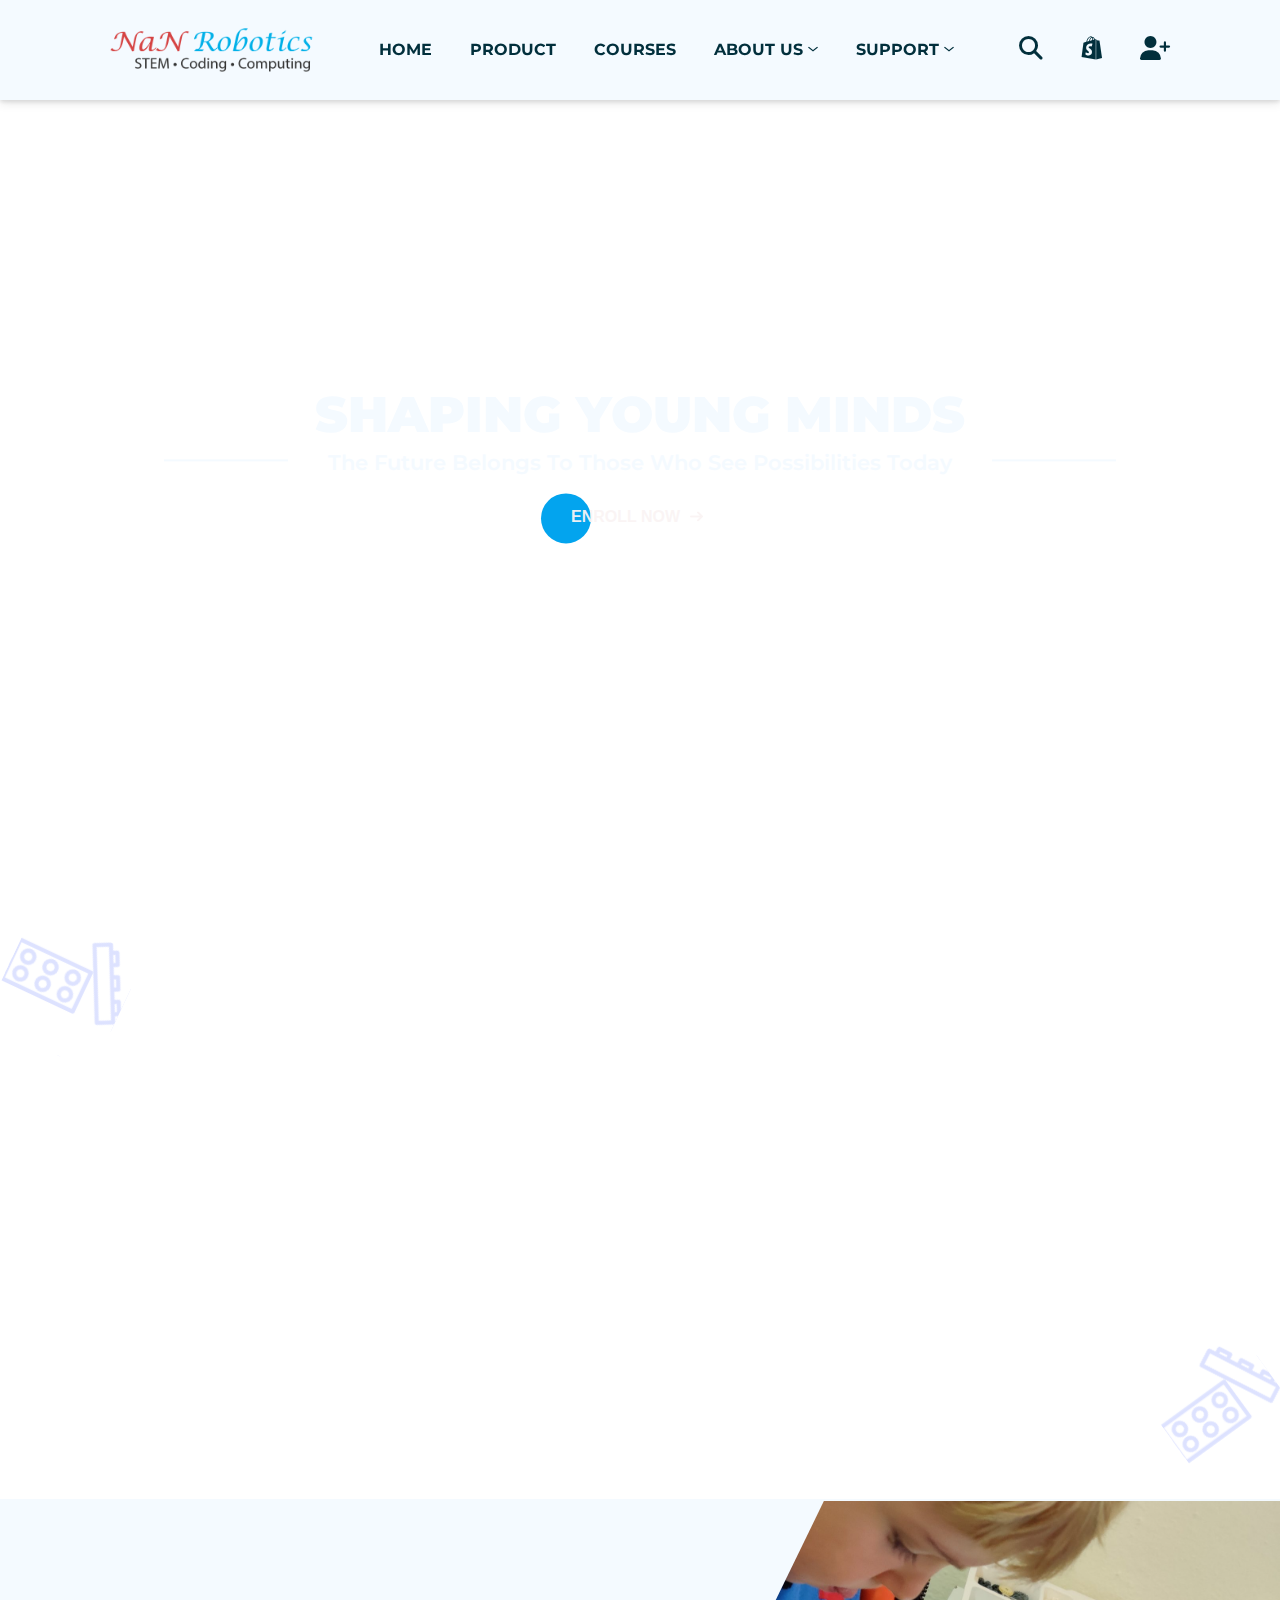
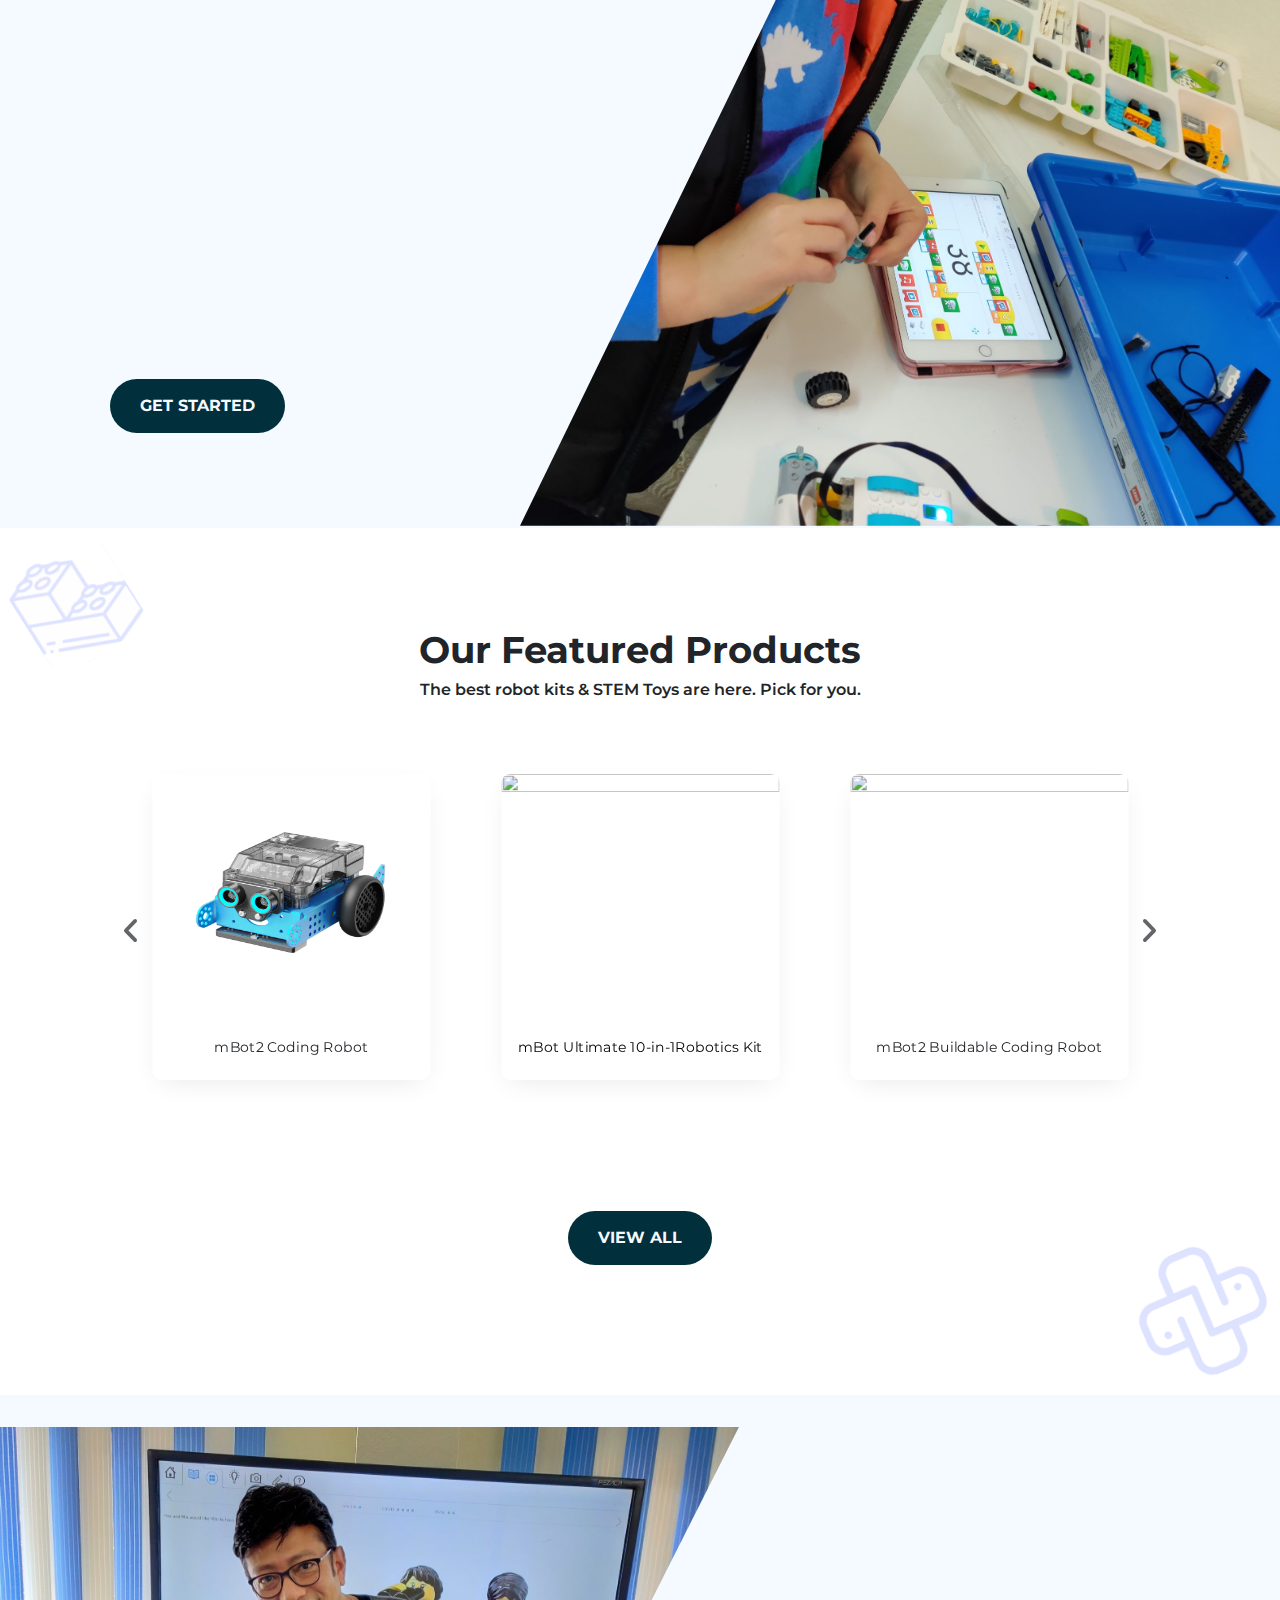
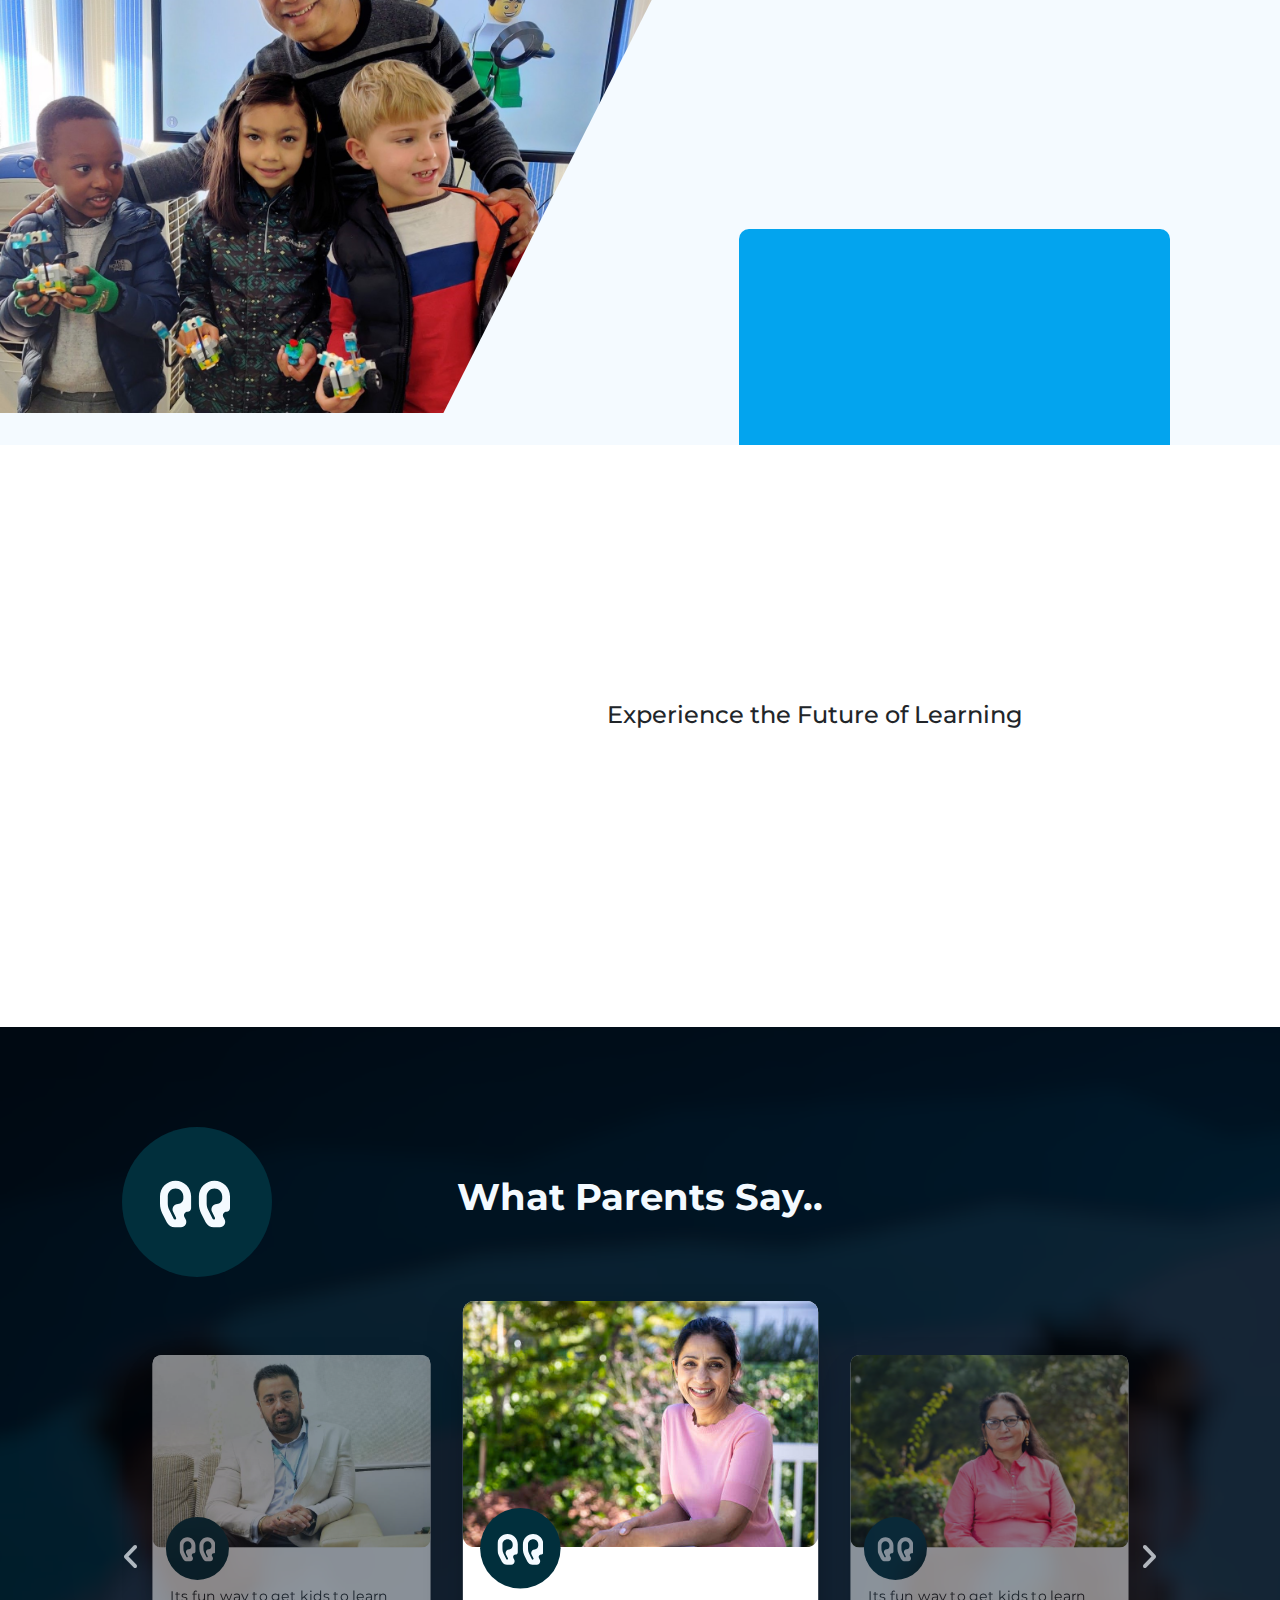
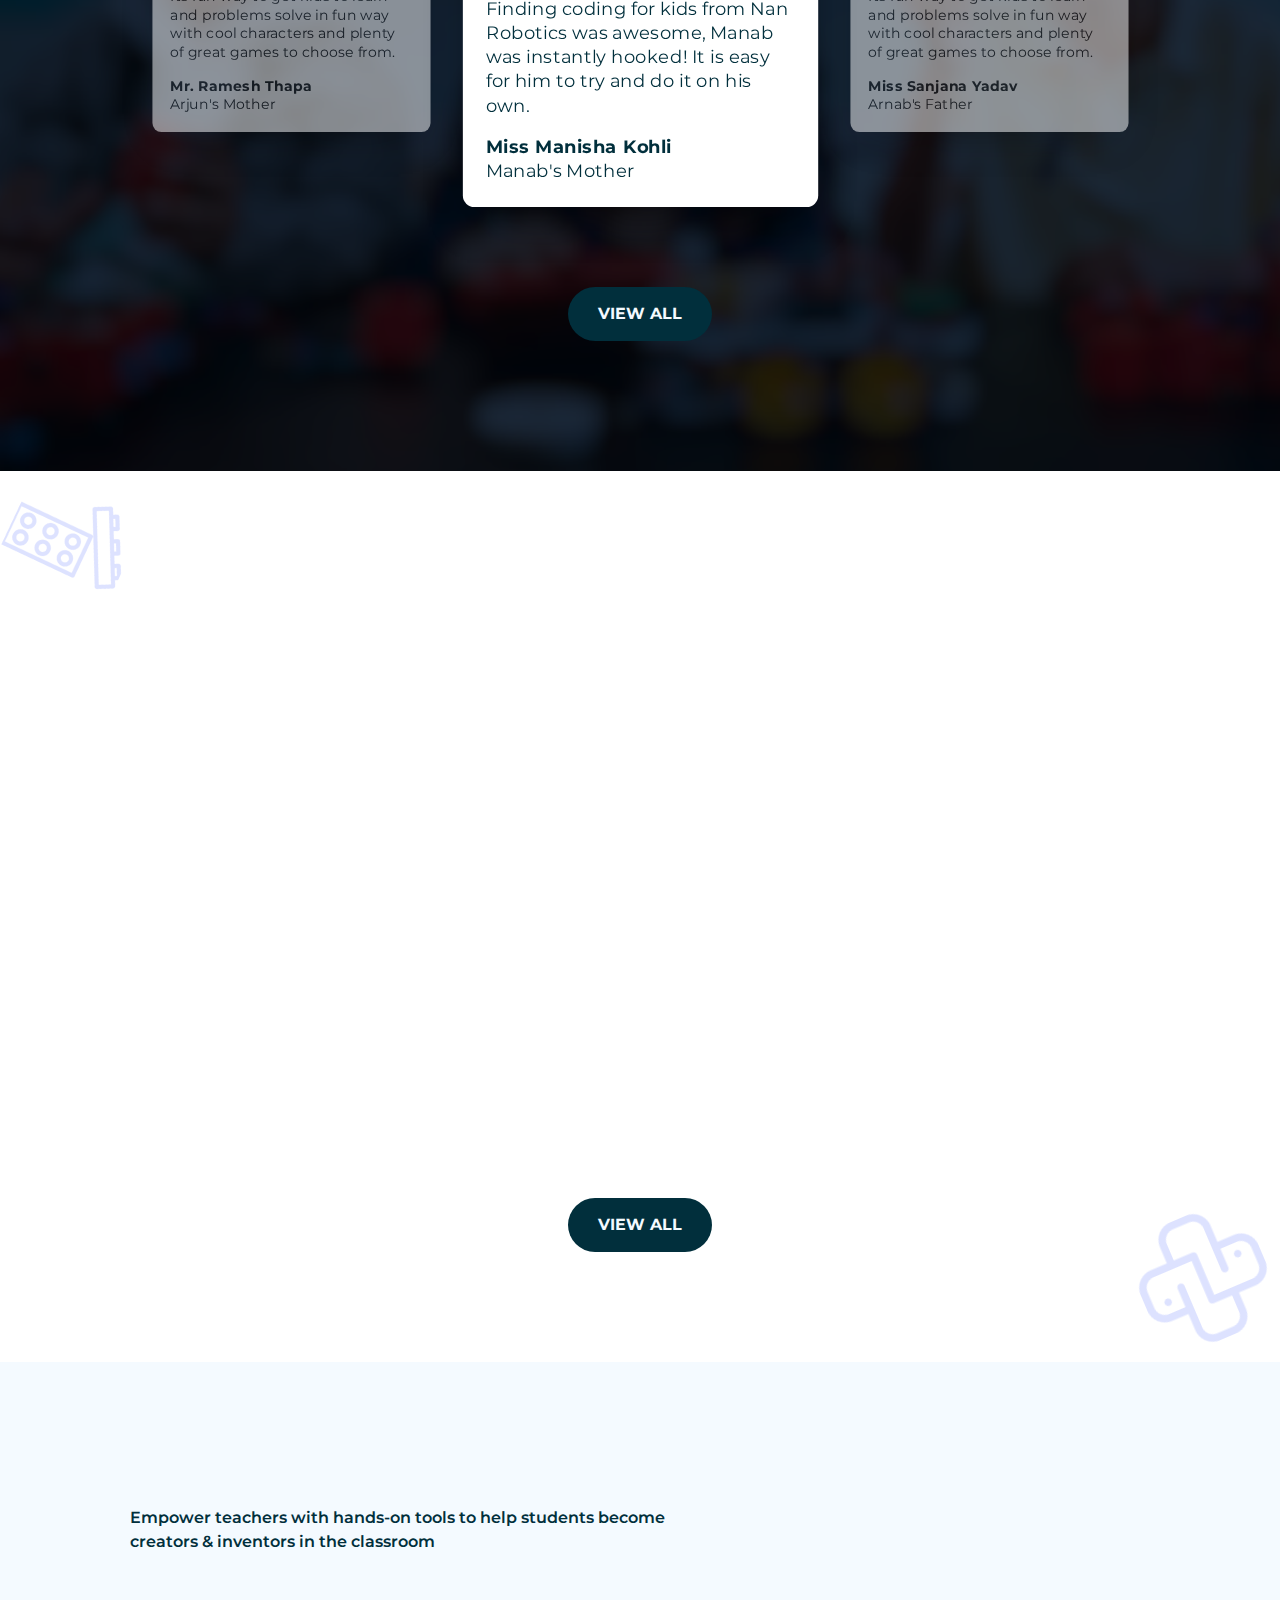
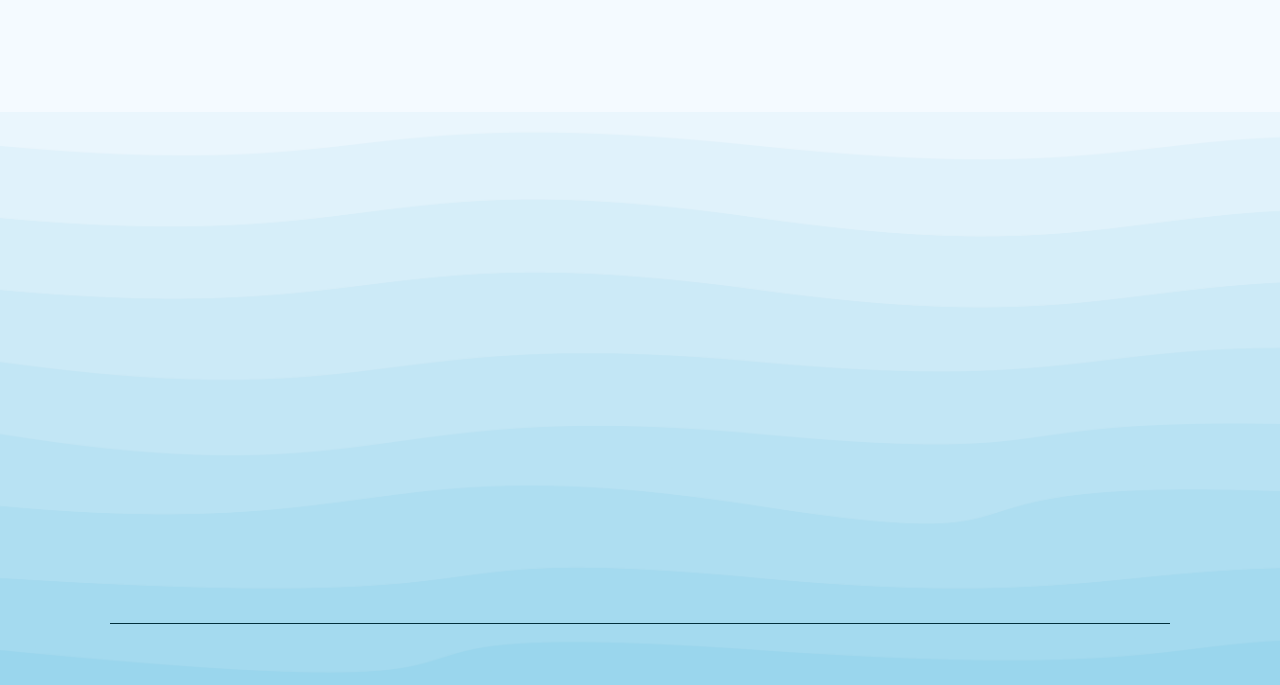
==== commit 73f2bc03: "kk" ====
--- a/index.html
+++ b/index.html
@@ -52,7 +52,7 @@
                                     <a href="#blogs">BLOGS</a>
                                 </li>
                                 <li>
-                                    <a href="#">PROJECT GALLERY</a>
+                                    <a href="#">GALLERY</a>
                                 </li>
                                 <li>
                                     <a href="#testimonials">TESTIMONIALS</a>
@@ -145,28 +145,52 @@
             </header>
             <div class="courses">
                 <div class="course-item wow bounceInDown">
-                    <a href="">
-                        <img src="makeblock.png" alt="">
-                        Makeblock
-                    </a>
+                    <div class="course-image">
+                        <a href="">
+                            <img src="makeblock.png" alt="">
+                        </a>
+                    </div>
+                    <div class="course-title">
+                        <a href="">
+                            Makeblock
+                        </a>
+                    </div>
                 </div>
                 <div class="course-item wow fadeInDown">
-                    <a href="">
-                        <img src="python.png" alt="">
-                        Python
-                    </a>
+                    <div class="course-image">
+                        <a href="">
+                            <img src="python.png" alt="">
+                        </a>
+                    </div>
+                    <div class="course-title">
+                        <a href="">
+                            Python
+                        </a>
+                    </div>
                 </div>
                 <div class="course-item wow fadeInDown">
-                    <a href="">
-                        <img src="scratch.png" alt="">
-                        Scratch by MIT
-                    </a>
+                    <div class="course-image">
+                        <a href="">
+                            <img src="scratch.png" alt="">
+                        </a>
+                    </div>
+                    <div class="course-title">
+                        <a href="">
+                            Scratch by MIT
+                        </a>
+                    </div>
                 </div>
                 <div class="course-item wow zoomInDown">
-                    <a href="">
-                        <img src="arduino.png" alt="">
-                        Arduino
-                    </a>
+                    <div class="course-image">
+                        <a href="">
+                            <img src="arduino.png" alt="">
+                        </a>
+                    </div>
+                    <div class="course-title">
+                        <a href="">
+                            Arduino
+                        </a>
+                    </div>
                 </div>
             </div>
             <img src="lego2.svg" class="bottom-right" alt="">
@@ -220,38 +244,38 @@
                     <div class="owl-carousel">
                         <div class="slider-card">
                             <div class="d-flex justify-content-center align-items-center mb-4">
-                                <img src="images/product-2.png" alt="">
+                                <img src="product1.webp" alt="">
                             </div>
                             <!-- <h5 class="mb-0 text-center"><b>HTML CSS3 Tutorials</b></h5> -->
                             <p class="text-center pb-4">mBot Ultimate 10-in-1Robotics Kit</p>
                         </div>
                         <div class="slider-card">
                             <div class="d-flex justify-content-center align-items-center mb-4">
-                                <img src="images/product-4.webp" alt="">
+                                <img src="product2.webp" alt="">
                             </div>
                             <!-- <h5 class="mb-0 text-center"><b>Wordpress Tutorials</b></h5> -->
                             <p class="text-center pb-4">mBot2 Buildable Coding Robot</p>
                         </div>
                         <div class="slider-card">
                             <div class="d-flex justify-content-center align-items-center mb-4">
-                                <img src="images/product-3.png" alt="">
+                                <img src="product-3.webp" alt="">
                             </div>
                             <!-- <h5 class="mb-0 text-center"><b>PHP MySQL Tutorials</b></h5> -->
-                            <p class="text-center pb-4">mTiny Smart Robotfor Preschoolers</p>
-                        </div>
-                        <div class="slider-card">
-                            <div class="d-flex justify-content-center align-items-center mb-4">
-                                <img src="images/product-4.webp" alt="">
+                            <p class="text-center pb-4">mTiny Smart Robot</p>
+                        </div>
+                        <div class="slider-card">
+                            <div class="d-flex justify-content-center align-items-center mb-4">
+                                <img src="product-4.webp" alt="">
                             </div>
                             <!-- <h5 class="mb-0 text-center"><b>Javascript Tutorials</b></h5> -->
-                            <p class="text-center pb-4">mTiny Smart Robotfor Preschoolers</p>
-                        </div>
-                        <div class="slider-card">
-                            <div class="d-flex justify-content-center align-items-center mb-4">
-                                <img src="images/product-3.png" alt="">
+                            <p class="text-center pb-4">mBot 10-in-1Robotics Kit</p>
+                        </div>
+                        <div class="slider-card">
+                            <div class="d-flex justify-content-center align-items-center mb-4">
+                                <img src="product5.webp" alt="">
                             </div>
                             <!-- <h5 class="mb-0 text-center"><b>Bootstrap Tutorials</b></h5> -->
-                            <p class="text-center pb-4">mTiny Smart Robotfor Preschoolers</p>
+                            <p class="text-center pb-4">mBot2 Coding Robot</p>
                         </div>
                     </div>
                     <div class="view-all">
@@ -313,10 +337,12 @@
                 <img class="enroll-logo" src="logo.png" alt="">
             </div>
             <div class="right-container">
+                <h1 class="wow fadeInDown">
+                    <b>Enroll Now</b>
+                </h1>
+                <h4>Experience the Future of Learning</h4>
                 <p class="wow fadeInDown">
-                    Enroll Now
-                    <br>
-                    And Get A Free Demo Class
+                    Get a Free Demo Class
                 </p>
                 <div class="wow fadeInUp">
                     <button class="button">ENROLL NOW</button>
@@ -371,7 +397,7 @@
                     <div class="quote-icon">
                         <div class="circle">
                             <div class="quote">
-                                <img src="images/quote-icon.svg" alt="">
+                                <img src="quote-icon.svg" alt="">
                             </div>
                         </div>
                     </div>
@@ -384,18 +410,18 @@
                         <div class="slider-card">
                             <div class="d-flex justify-content-center align-items-center mb-4">
                                 <div class="image-container">
-                                    <img class="image" src="images/testi1.jpg" alt="">
+                                    <img class="image" src="testi1.jpg" alt="">
                                     <div class="quote-icon">
                                         <div class="circle">
                                             <div class="quote">
-                                                <img src="images/quote-icon.svg" alt="">
+                                                <img src="quote-icon.svg" alt="">
                                             </div>
                                         </div>
                                     </div>
                                 </div>
                             </div>
                             <div class="text">
-                                <p class="text-left ">Lorem ipsum dolor sit amet, consectetur adipisicing elit. Ipsam temporibus quidem magni qui doloribus quasi natus inventore nisi velit minima.</p>
+                                <p class="text-left ">Finding coding for kids from Nan Robotics was awesome, Manab was instantly hooked! It is easy for him to try and do it on his own.</p>
                                 <p class="mb-0 text-left">
                                     <b>Miss Manisha Kohli</b>
                                 </p>
@@ -407,20 +433,20 @@
                         <div class="slider-card">
                             <div class="d-flex justify-content-center align-items-center mb-4">
                                 <div class="image-container">
-                                    <img class="image" src="images/testi2.jpg" alt="">
+                                    <img class="image" src="testi2.jpg" alt="">
                                     <div class="quote-icon">
                                         <div class="circle">
                                             <div class="quote">
-                                                <img src="images/quote-icon.svg" alt="">
+                                                <img src="quote-icon.svg" alt="">
                                             </div>
                                         </div>
                                     </div>
                                 </div>
                             </div>
                             <div class="text">
-                                <p class="text-left">Lorem ipsum dolor sit amet, consectetur adipisicing elit. Ipsam temporibus quidem magni qui doloribus quasi natus inventore nisi velit minima.</p>
-                                <p class="mb-0 text-left">
-                                    <b>Mr. Sandeep Yadav</b>
+                                <p class="text-left">Its fun way to get kids to learn and problems solve in fun way with cool characters and plenty of great games to choose from.</p>
+                                <p class="mb-0 text-left">
+                                    <b>Miss Sanjana Yadav</b>
                                 </p>
                                 <p class="mb-0 text-left">
                                     Arnab's Father
@@ -430,18 +456,18 @@
                         <div class="slider-card">
                             <div class="d-flex justify-content-center align-items-center mb-4">
                                 <div class="image-container">
-                                    <img class="image" src="images/testi3.jpg" alt="">
+                                    <img class="image" src="testi3.jpg" alt="">
                                     <div class="quote-icon">
                                         <div class="circle">
                                             <div class="quote">
-                                                <img src="images/quote-icon.svg" alt="">
+                                                <img src="quote-icon.svg" alt="">
                                             </div>
                                         </div>
                                     </div>
                                 </div>
                             </div>
                             <div class="text">
-                                <p class="text-left ">Lorem ipsum dolor sit amet, consectetur adipisicing elit. Ipsam temporibus quidem magni qui doloribus quasi natus inventore nisi velit minima.</p>
+                                <p class="text-left ">Very engaging and educational. She loves the different things like firetruck and ice cream and feeding the monster after brushing his teeth.</p>
                                 <p class="mb-0 text-left">
                                     <b>Mr. Saroj Pasi</b>
                                 </p>
@@ -453,18 +479,18 @@
                         <div class="slider-card">
                             <div class="d-flex justify-content-center align-items-center mb-4">
                                 <div class="image-container">
-                                    <img class="image" src="images/testi4.jpg" alt="">
+                                    <img class="image" src="testi4.jpg" alt="">
                                     <div class="quote-icon">
                                         <div class="circle">
                                             <div class="quote">
-                                                <img src="images/quote-icon.svg" alt="">
+                                                <img src="quote-icon.svg" alt="">
                                             </div>
                                         </div>
                                     </div>
                                 </div>
                             </div>
                             <div class="text">
-                                <p class="text-left ">Lorem ipsum dolor sit amet, consectetur adipisicing elit. Ipsam temporibus quidem magni qui doloribus quasi natus inventore nisi velit minima.</p>
+                                <p class="text-left ">Just started using Nan Robotics for my kids and are enjoying the sequencing activities. Thank you so much for creating such a fun coding platform for kids.</p>
                                 <p class="mb-0 text-left">
                                     <b>Miss Anu Karki</b>
                                 </p>
@@ -476,18 +502,18 @@
                         <div class="slider-card">
                             <div class="d-flex justify-content-center align-items-center mb-4">
                                 <div class="image-container">
-                                    <img class="image" src="images/testi5.jpg" alt="">
+                                    <img class="image" src="testi5.jpg" alt="">
                                     <div class="quote-icon">
                                         <div class="circle">
                                             <div class="quote">
-                                                <img src="images/quote-icon.svg" alt="">
+                                                <img src="quote-icon.svg" alt="">
                                             </div>
                                         </div>
                                     </div>
                                 </div>
                             </div>
                             <div class="text">
-                                <p class="text-left ">Lorem ipsum dolor sit amet, consectetur adipisicing elit. Ipsam temporibus quidem magni qui doloribus quasi natus inventore nisi velit minima.</p>
+                                <p class="text-left ">Its fun way to get kids to learn and problems solve in fun way with cool characters and plenty of great games to choose from.</p>
                                 <p class="mb-0 text-left">
                                     <b>Mr. Ramesh Thapa</b>
                                 </p>
@@ -589,9 +615,9 @@
         <!-- ---------------PARTNER/ENROL ----------------- -->
         <section class="partner-enroll">
             <div class="left-container">
-                <h3 class="wow fadeInDown">
-                    Become Our Partner School
-                </h3>
+                <h1 class="wow fadeInDown">
+                    <b>Become Our Partner School</b>
+                </h1>
                 <p>
                     Empower teachers with hands-on tools to help students become creators & inventors in the classroom
                 </p>
@@ -616,7 +642,7 @@
         <section id="footer">
             <footer>
                 <div class="row primary">
-                    <div class="column about wow bounceInDown">
+                    <div class="column about wow zoomInDown">
                         <div class="">
                             <a href="index.html">
                                 <img src="logo.png" class="logo">
@@ -633,7 +659,7 @@
                             <i class="fa-brands fa-linkedin animated-icon"></i>
                         </div>
                     </div>
-                    <div class="column links wow bounceInUp">
+                    <div class="column links wow zoomInDown">
                         <h3>Fast Links</h3>
                         <ul>
                             <li>
@@ -656,7 +682,7 @@
                             </li>
                         </ul>
                     </div>
-                    <div class="column links wow bounceInDown">
+                    <div class="column links wow zoomInDown">
                         <h3>Contacts</h3>
                         <ul>
                             <li>
--- a/style.css
+++ b/style.css
@@ -1,13 +1,10 @@
+@import url("https://fonts.googleapis.com/css2?family=Montserrat:wght@200;300;400;500;600;700;800;900&display=swap");
+
 * {
   padding: 0;
   margin: 0;
   box-sizing: border-box;
   font-family: "Montserrat", sans-serif;
-  /* color:#012f3c */
-}
-
-html {
-  scroll-behavior: smooth;
 }
 
 /* ------NAV BAR--------- */
@@ -125,20 +122,19 @@
 .hz-menu ul {
   font-size: 16px;
   display: flex;
-  align-items: center;
+  /* align-items: center; */
   flex-direction: row;
   gap: 38px;
   list-style-type: none;
-  padding: 0;
+  padding: 5px;
   margin: 0;
 }
 
 .hz-menu ul li a {
   position: relative;
-  font-weight: 600;
+  font-weight: 700;
   cursor: pointer;
-  /* padding: 12px 16px; */
-  /* border-radius: 10px; */
+  white-space: nowrap;
   color: #012f3c;
   text-decoration: none;
 }
@@ -202,113 +198,6 @@
 
 /* --------animation---------- */
 
-@media screen and (max-width: 1200px) {
-  .logo {
-    width: 180px;
-    height: 36px;
-  }
-
-  .hz-menu ul {
-    gap: 20px;
-  }
-  .hz-menu ul a {
-    font-size: 14px !important;
-  }
-
-  .icons {
-    gap: 28px;
-  }
-
-  .icons i {
-    font-size: 20px;
-  }
-}
-
-@media screen and (max-width: 992px) {
-  .bar-icon {
-    display: block;
-  }
-
-  .hz-menu {
-    display: none;
-  }
-  .hz-menu ul {
-    flex-direction: column;
-    gap: 35px;
-    position: absolute;
-    top: 90%;
-    left: 00%;
-    background: rgb(255, 255, 255);
-    /* height: 40vh; */
-    width: 100%;
-    text-align: center;
-    padding: 20px;
-    transition: all 0.3s ease;
-  }
-  .dropdown-content {
-    background-color: #f4faff;
-    min-height: 100px !important;
-    text-align: left !important;
-    transform: translate(10%, -50%);
-  }
-  .dropdown-content {
-    padding: 5px !important;
-  }
-}
-
-@media screen and (max-width: 768px) {
-  .logo {
-    width: 155px;
-    height: 32px;
-  }
-  .icons {
-    gap: 20px;
-  }
-  .icons i {
-    font-size: 18px;
-  }
-  .hz-menu ul {
-    gap: 20px;
-  }
-  .hz-menu ul a {
-    font-size: 14px !important;
-  }
-  .dropdown-content a {
-    font-size: 12px;
-  }
-}
-
-@media screen and (max-width: 600px) {
-  nav {
-    padding: 28px 50px;
-  }
-  .logo {
-    width: 105px;
-    height: 25px;
-  }
-  /* .icons {
-    gap: 15px;
-  } */
-  /* .icons i {
-    font-size: 12px;
-  } */
-  .hz-menu ul {
-    gap: 15px;
-  }
-  .hz-menu ul a {
-    font-size: 12px !important;
-  }
-  .dropdown-content a {
-    font-size: 12px;
-  }
-}
-
-@media screen and (max-width: 350px) {
-  .line {
-    display: none;
-  }
-}
-
 /* -----------NAV BAR DROPDOWN------------- */
 
 .dropdown {
@@ -330,20 +219,18 @@
   /* padding: 12px 16px; */
   font-size: 16px;
   border: none;
-  font-weight: 600px;
+  font-weight: 600;
 }
 
 .dropdown-content {
   display: none !important;
   position: absolute;
-  top: 110%;
-  left: 20%;
+  top: 90%;
+  right: 0%;
+  transform: translate(12%, 0%);
   background-color: #f4faff;
-  min-width: 160px;
-  /* min-width: 100%  ; */
-  box-shadow: 0px 8px 16px 0px rgba(0, 0, 0, 0.2);
+  /* box-shadow: 0px 8px 16px 0px rgba(0, 0, 0, 0.2); */
   z-index: 1;
-  /* margin: 0px 056px; */
 }
 
 .dropdown-content a {
@@ -362,6 +249,134 @@
 
 .dropdown:hover .dropdown-content {
   display: block !important;
+  padding-top: 50px;
+}
+
+@media screen and (max-width: 1200px) {
+  .logo {
+    width: 180px;
+    height: 36px;
+  }
+
+  .hz-menu ul {
+    gap: 20px;
+  }
+  .hz-menu ul a {
+    font-size: 14px !important;
+  }
+
+  .icons {
+    gap: 28px;
+  }
+
+  .icons i {
+    font-size: 20px;
+  }
+  .dropbtn {
+    padding-top: 2px !important;
+  }
+}
+
+@media screen and (max-width: 992px) {
+  .bar-icon {
+    display: block;
+  }
+
+  .hz-menu {
+    display: none;
+  }
+  .hz-menu ul {
+    flex-direction: column;
+    align-items: flex-start;
+    gap: 35px;
+    position: absolute;
+    top: 95%;
+    left: 00%;
+    background: rgb(255, 255, 255);
+    /* height: 40vh; */
+    width: 70%;
+    /* text-align: center; */
+    padding: 20px 0 20px 110px;
+    transition: all 0.3s ease;
+  }
+  .dropdown-content {
+    background-color: #f4faff;
+    min-width: 200px;
+    /* transform: translate(10%, -60%); */
+    box-shadow: 0px 8px 16px 0px rgba(0, 0, 0, 0.2);
+  }
+  .dropdown-content {
+    padding: 5px !important;
+  }
+}
+
+@media screen and (max-width: 768px) {
+  .logo {
+    width: 155px;
+    height: 32px;
+  }
+  .icons {
+    gap: 20px;
+  }
+  .icons i {
+    font-size: 18px;
+  }
+  .hz-menu ul {
+    gap: 20px;
+    top: 100%;
+  }
+  .hz-menu ul a {
+    font-size: 14px !important;
+  }
+  .dropdown-content a {
+    font-size: 12px;
+  }
+}
+
+@media screen and (max-width: 600px) {
+  nav {
+    padding: 28px 50px;
+  }
+  .logo {
+    width: 105px;
+    height: 25px;
+  }
+
+  .hz-menu ul {
+    gap: 15px;
+  }
+  .hz-menu ul a {
+    font-size: 12px !important;
+  }
+  .dropdown-content a {
+    font-size: 12px;
+  }
+  .dropdown__arrow img {
+    margin-left: 5px;
+    margin-bottom: 10px;
+  }
+}
+
+@media screen and (max-width: 350px) {
+  .line {
+    display: none;
+  }
+  .icons {
+    gap: 15px;
+  }
+  .icons i {
+    font-size: 15px;
+  }
+  .logo {
+    width: 80px;
+    height: 20px;
+  }
+  .dropdown-content {
+    min-width: 125px;
+    top: 250%;
+    right: 0%;
+    transform: translate(-20%, 0%);
+  }
 }
 
 /* ---------------------VIDEO hero-section------------------ */
@@ -391,14 +406,14 @@
 
 .caption h1 {
   font-size: 50px;
-  font-weight: 700;
+  font-weight: 900;
   margin-bottom: 5px;
 }
 
 .caption h3 {
   font-size: 21px;
-  font-weight: 700;
-  /* margin-bottom: 0px; */
+  font-weight: 600;
+  margin-bottom: 5px;
 }
 
 .caption .text {
@@ -425,7 +440,7 @@
 .cta {
   position: relative;
   margin: auto;
-  padding: 8px 18px;
+  padding: 10px 30px 5px;
   transition: all 0.2s ease;
   border: none;
   background: none;
@@ -434,20 +449,20 @@
 .cta:before {
   content: "";
   position: absolute;
-  top: 0;
+  top: -5%;
   left: 0;
   display: block;
   border-radius: 50px;
   background: #03a4ee;
-  width: 45px;
-  height: 45px;
+  width: 50px;
+  height: 50px;
   transition: all 0.3s ease;
 }
 
 .cta span {
   position: relative;
   font-family: "Ubuntu", sans-serif;
-  font-size: 21px;
+  font-size: 16px;
   font-weight: 700;
   /* letter-spacing: 0.05em; */
   color: #faf4f4f4;
@@ -527,6 +542,16 @@
     width: 70px;
     margin: 0 20px;
   }
+  .cta {
+    padding: 8px 30px 8px;
+  }
+  .cta:before {
+    top: -4%;
+    left: 0px;
+    border-radius: 45px;
+    width: 45px;
+    height: 45px;
+  }
 }
 
 @media screen and (max-width: 600px) {
@@ -570,6 +595,9 @@
   .cta svg {
     margin-bottom: 0;
     margin-left: 0;
+  }
+  .small-text {
+    padding-bottom: 0px;
   }
 }
 /* ----------COURSES SECTION---------- */
@@ -623,6 +651,10 @@
   text-decoration: none;
 }
 
+.course-title {
+  padding-top: 10%;
+}
+
 @media screen and (max-width: 1200px) {
   #courses {
     padding: 70px 110px;
@@ -641,6 +673,9 @@
     width: 110px;
     height: 100px;
   }
+  .course-item a {
+    font-size: 14px;
+  }
 }
 @media screen and (max-width: 992px) {
   .courses {
@@ -744,7 +779,7 @@
 }
 
 .button {
-  padding: 10px 20px;
+  padding: 15px 30px;
   font-size: 16px;
   font-weight: bold;
   outline: none;
@@ -753,7 +788,8 @@
   transition: 0.5s;
   background: #012f3c;
   color: #f4faff;
-  box-shadow: 0 0 5px #363636, inset 0 0 5px #363636;
+  /* box-shadow: 0 0 5px #c5c3c3; */
+  /* box-shadow: 0 0 5px #363636, inset 0 0 5px #363636; */
 }
 
 .button:hover {
@@ -837,8 +873,8 @@
     font-size: 30px !important;
   }
   .who-we-are .right-container {
-    /* width: 650px;
-    height: 500px; */
+    width: 880px;
+    height: 450px;
   }
   .who-we-are .left-container p {
     font-size: 12px;
@@ -869,14 +905,15 @@
   }
 
   .who-we-are .right-container {
-    /* width: 450px;
-    height: 400px; */
+    width: 880px;
+    height: 535px;
   }
 
   .button {
-    padding: 4px 8px;
-    font-size: 8px;
-  }
+    padding: 7px 15px;
+    font-size: 10px;
+  }
+
   .hands-down-icon {
     width: 40px;
     height: 60px;
@@ -946,7 +983,7 @@
   padding: 0px 0px;
   margin: 50px 15px 90px 15px;
   border-radius: 10px;
-  box-shadow: 0 10px 15px -10px rgb(0 0 0 / 15%);
+  box-shadow: 0 10px 30px -10px rgb(0 0 0 / 10%);
   transform: scale(0.9);
   opacity: 1;
   transition: all 0.3s;
@@ -954,6 +991,11 @@
 .slider-card img {
   border-radius: 10px 10px 0px 0px;
 }
+
+#products .slider-card img {
+  aspect-ratio: 576 / 500;
+}
+
 /* .owl-nav .owl-prev {
   position: absolute;
   top: calc(50% - 25px);
@@ -1019,6 +1061,7 @@
   }
   #products p {
     font-size: 14px;
+    padding: 0 10px;
   }
 }
 @media screen and (max-width: 768px) {
@@ -1033,6 +1076,7 @@
   }
   #products p {
     font-size: 10px;
+    /* padding: 0 15px; */
   }
   .view-all {
     margin-top: -50px;
@@ -1142,7 +1186,7 @@
   }
   .why-nan-robotics .left-container {
     width: 600px !important;
-    /* height: 400px !important; */
+    height: 470px !important;
   }
   .why-nan-robotics .btn-icon {
     margin-top: -30px;
@@ -1174,7 +1218,7 @@
   }
   .why-nan-robotics .left-container {
     width: 500px !important;
-    /* height: 400px !important; */
+    height: 430px !important;
   }
   .why-nan-robotics .btn-icon {
     margin-top: 0px;
@@ -1218,7 +1262,7 @@
 .enroll-now {
   padding: 200px 110px;
   display: flex;
-  justify-content: space-around;
+  justify-content: space-evenly;
   align-items: center;
   position: relative;
 }
@@ -1229,10 +1273,11 @@
 }
 
 .enroll-now p {
-  font-size: 28px;
+  font-size: 16px;
   font-weight: 600;
   text-align: center;
   color: #012f3c;
+  margin-top: -5px;
 }
 
 .enroll-now .right-container {
@@ -1273,8 +1318,12 @@
     width: 300px;
     height: 70px;
   }
+  .enroll-now h4 {
+    font-size: 20px;
+  }
+
   .enroll-now p {
-    font-size: 30px;
+    font-size: 14px;
   }
   .right,
   .left {
@@ -1288,9 +1337,7 @@
     width: 250px;
     height: 50px;
   }
-  .enroll-now p {
-    font-size: 20px;
-  }
+
   /* .right,
   .left {
     width: 40px;
@@ -1309,10 +1356,16 @@
     height: 40px;
   }
   .enroll-now p {
-    margin-bottom: 0;
+    margin-bottom: 5px;
+  }
+  .enroll-now h1 {
+    font-size: 20px;
+  }
+  .enroll-now h4 {
+    font-size: 14px;
   }
   .enroll-now p {
-    font-size: 16px;
+    font-size: 10px;
   }
 
   .left {
@@ -1339,7 +1392,12 @@
     height: 20px;
   }
   .enroll-now p {
-    margin-bottom: 0;
+    margin-bottom: 5px;
+  }
+  .enroll-now h1 {
+    font-size: 16px;
+  }
+  .enroll-now h4 {
     font-size: 10px;
   }
 }
@@ -1514,7 +1572,9 @@
   width: 100%;
   object-fit: cover;
   border-radius: 10px;
-}
+  aspect-ratio: 576 / 400;
+}
+
 #title {
   display: flex;
   justify-content: space-between;
@@ -1714,7 +1774,7 @@
   }
 
   #testimonials {
-    padding: 0 0 50px 0px;
+    padding: 50px 0 50px 0px;
   }
   #testimonials .slider-card {
     margin: 50px 50px 90px;
@@ -1734,7 +1794,7 @@
 }
 
 .partner-enroll p {
-  /* font-weight: 500; */
+  font-weight: 600;
   font-size: 16px;
   /* text-align: center; */
   color: #012f3c;
@@ -1743,7 +1803,7 @@
 .partner-enroll {
   /* padding: 100px 110px; */
   display: flex;
-  justify-content: space-between;
+  justify-content: space-evenly;
   align-items: center;
   position: relative;
   background: #f4faff;
@@ -1751,7 +1811,7 @@
 
 .partner-enroll .right-container {
   /* width: 680px; */
-  height: 650px;
+  height: 350px;
   background: white;
   /* margin: 100px 0; */
 }
@@ -1768,8 +1828,8 @@
   flex-direction: column;
   /* align-items: center; */
   justify-content: center;
-  padding-left: 13%;
-  position: relative;
+  padding-left: 5%;
+  /* position: relative; */
   width: 650px;
 }
 
@@ -1782,7 +1842,7 @@
 .partner-enroll .hands-right-icon {
   position: absolute;
   left: 0;
-  top: 75%;
+  top: 50%;
 }
 
 .partner-enroll .hands-right-icon img {
@@ -1794,12 +1854,15 @@
   .partner-enroll p {
     font-size: 14px;
   }
+  .partner-enroll h1 {
+    font-size: 30px;
+  }
   .partner-enroll .right-container {
     /* width: 500px; */
     height: 350px;
   }
   .partner-enroll .left-container {
-    padding-top: 50px;
+    padding: 50px 110px;
     padding-bottom: 50px;
   }
   .hands-right-icon {
@@ -1809,7 +1872,7 @@
 }
 @media screen and (max-width: 992px) {
   .partner-enroll {
-    gap: 10%;
+    /* gap: 10%; */
   }
   .partner-enroll p {
     font-size: 14px;
@@ -1822,25 +1885,30 @@
   }
 }
 @media screen and (max-width: 768px) {
-  .partner-enroll h3 {
+  .partner-enroll h1 {
     font-size: 20px;
   }
   .partner-enroll p {
     font-size: 10px;
+    margin-bottom: 5px;
   }
 
   .hands-right-icon {
     width: 40px;
     height: 50px;
   }
-}
-@media screen and (max-width: 768px) {
-  .partner-enroll h3 {
-    font-size: 16px;
-  }
 
   .partner-enroll .right-container {
     height: 200px;
+  }
+}
+@media screen and (max-width: 600px) {
+  .partner-enroll .right-container {
+    width: 200px;
+    height: 100px;
+  }
+  .partner-enroll h1 {
+    font-size: 16px;
   }
 }
 
@@ -1877,6 +1945,7 @@
   width: 100%;
   border-radius: 10px;
   object-fit: cover;
+  /* aspect-ratio: 800 / 450; */
 }
 
 .blog-title {
@@ -1950,11 +2019,11 @@
   }
   #blogs .cards {
     width: 150px;
-    /* height: 360px; */
+    height: 250px;
   }
   #blogs .image-container {
     width: 150px;
-    height: 150px;
+    height: 100px;
   }
   .blog-title {
     padding-top: 10px;
@@ -2081,7 +2150,7 @@
 }
 
 .copyright {
-  margin: 0 110px;
+  margin: 20px 110px;
   padding: 10px 0 !important;
   border-top: 1px solid #012f3c;
   display: flex;
@@ -2183,7 +2252,7 @@
   }
 
   div.social {
-    font-size: 1em;
+    font-size: 2em;
   }
   .copyright {
     font-size: 0.5em;
@@ -2195,7 +2264,7 @@
     grid-template-columns: 2fr 1fr !important;
   }
   .row {
-    padding: 50px 110px;
+    padding: 50px 110px 0;
   }
   .robot {
     position: absolute;
@@ -2222,5 +2291,8 @@
   #footer .column {
     min-height: 0;
   }
+  #footer ul {
+    margin: 10px 0 0 0;
+  }
 }
 /* ----------FOOTER---------- */
